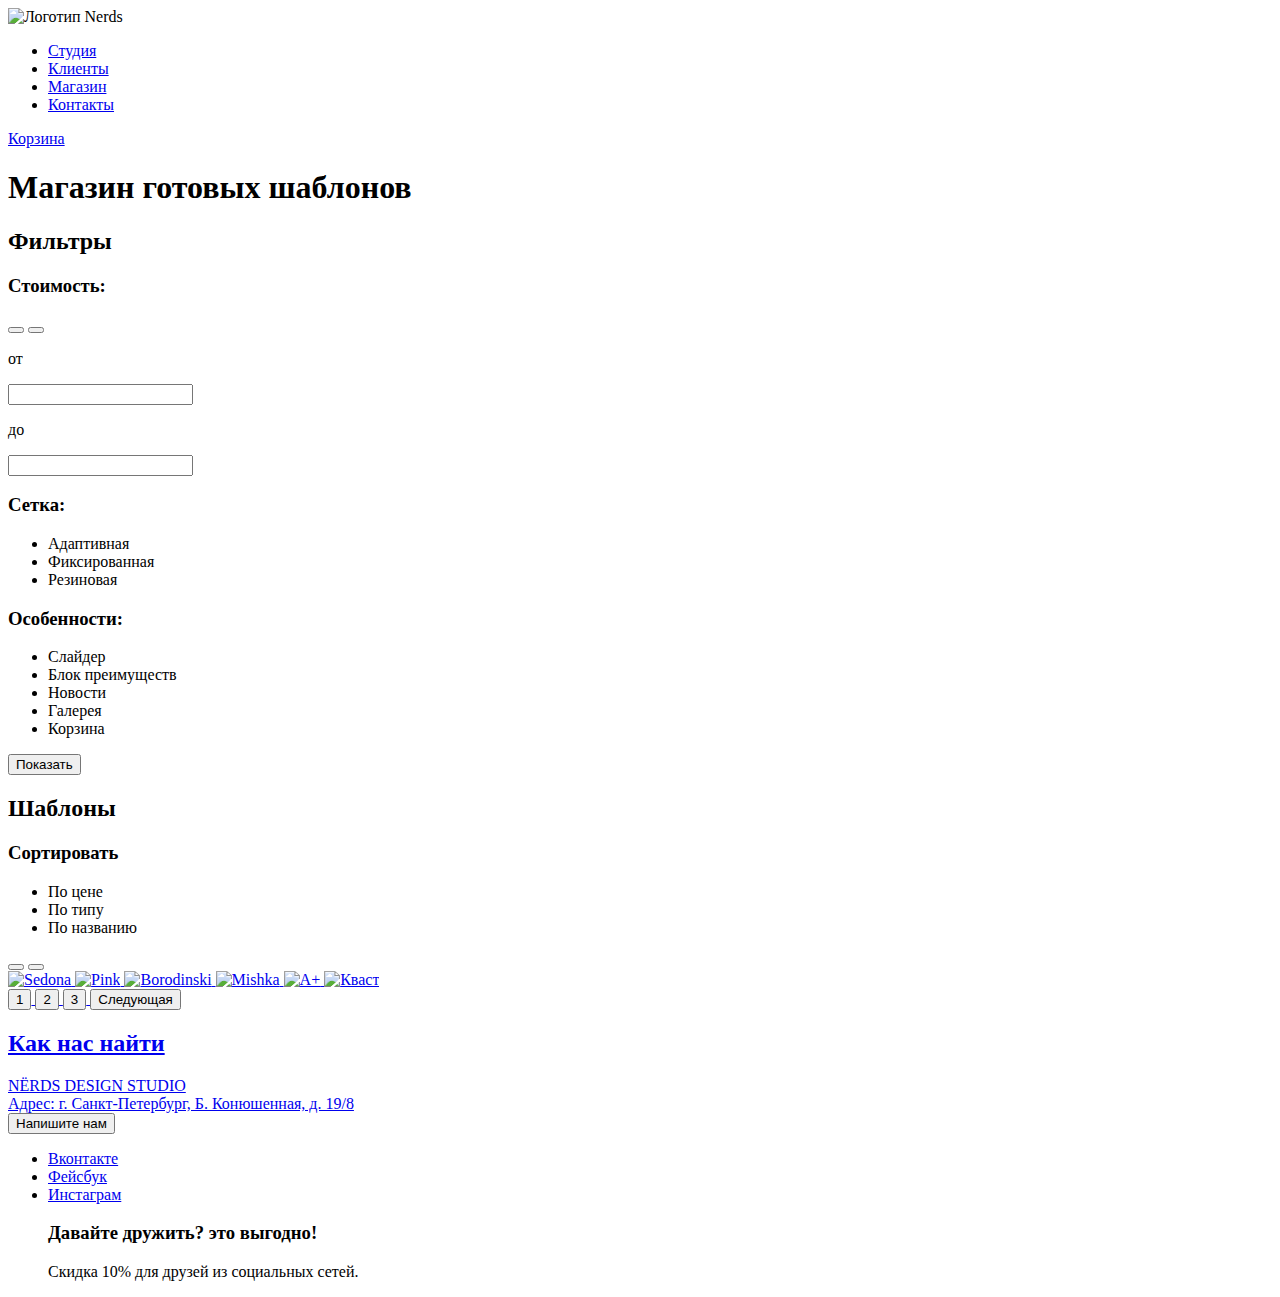
==== Catalog.html @ ce39e958 "Разметка главной страницы" ====
<!DOCTYPE html>
<html lang="ru">
  <head>
    <meta charset="utf-8">
    <title>Nerds</title>
    <link rel="stylesheet" href="style.css">
  </head>
  <body>
      <header>
        <nav>
            <a>
              <img src="img/index-logo.svg" width="" height="" alt="Логотип Nerds">
            </a>
            <ul>
              <li><a href="blank.html">Студия</a></li>
              <li><a href="blank.html">Клиенты</a></li>
              <li><a href="blank.html">Магазин</a></li>
              <li><a href="blank.html">Контакты</a></li>
            </ul>
            <a href="blank.html">Корзина</a>
          </nav>
        </header>
        <main>
            <h1>Магазин готовых шаблонов</h1>
            <div>
            <h2>Фильтры</h2>
            <section>
                <h3>Стоимость:</h3>
                <button type="button"></button>
                <button type="button"></button>
                <p>от</p>
                <input type="number">
                <p>до</p>
                <input type="number">
            </section>
            <section>
                <h3>Сетка:</h3>
                <ul>
                    <li>Адаптивная</li>
                    <li>Фиксированная</li>
                    <li>Резиновая</li>
                </ul>
            </section>
            <section>
                <h3>Особенности:</h3>
                <ul>
                    <li>Слайдер</li>
                    <li>Блок преимуществ</li>
                    <li>Новости</li>
                    <li>Галерея</li>
                    <li>Корзина</li>
                </ul>
                <button type="button">Показать</button>
            </section>
            </div>
            <section>
                <h2>Шаблоны</h2>
                <h3>Сортировать</h3>
                <ul>
                    <li>По цене</li>
                    <li>По типу</li>
                    <li>По названию</li>
                </ul>
                <button type="button"></button>
                <button type="button"></button>
            </section>
            <section>
                <a href="#">
                    <img src="" width="" height="" alt="Sedona">
                </a>
                <a href="#">
                    <img src="" width="" height="" alt="Pink">
                </a>
                <a href="#">
                    <img src="" width="" height="" alt="Borodinski">
                </a>
                <a href="#">
                    <img src="" width="" height="" alt="Mishka">
                </a>
                <a href="#">
                    <img src="" width="" height="" alt="А+">
                </a>
                <a href="#">
                    <img src="" width="" height="" alt="Кваст">
            </section>
            <section>
                <button type="button">1</button>
                <button type="button">2</button>
                <button type="button">3</button>
                <button type="button">Следующая</button>
            </section>
            <footer>
                <section>
                  <h2>Как нас найти</h2>
                  <p>
                    NЁRDS DESIGN STUDIO<br>
                    Адрес: г. Санкт-Петербург, Б. Конюшенная, д. 19/8<br>
                  <button type="button">Напишите нам</button>
                  </p>
                </section>
                <section>
                  <ul>
                    <li>
                      <a href="#">Вконтакте</a>
                    </li>
                    <li>
                      <a href="#">Фейсбук</a>
                    </li>
                    <li>
                      <a href="#">Инстаграм</a>
                    </li>
                    <h3>Давайте дружить? это выгодно!</h3>
                    <p>Скидка 10% для друзей из социальных сетей.</p>
                  </ul>
                </section>
              </footer>
        </main>
    </body>
    </html>
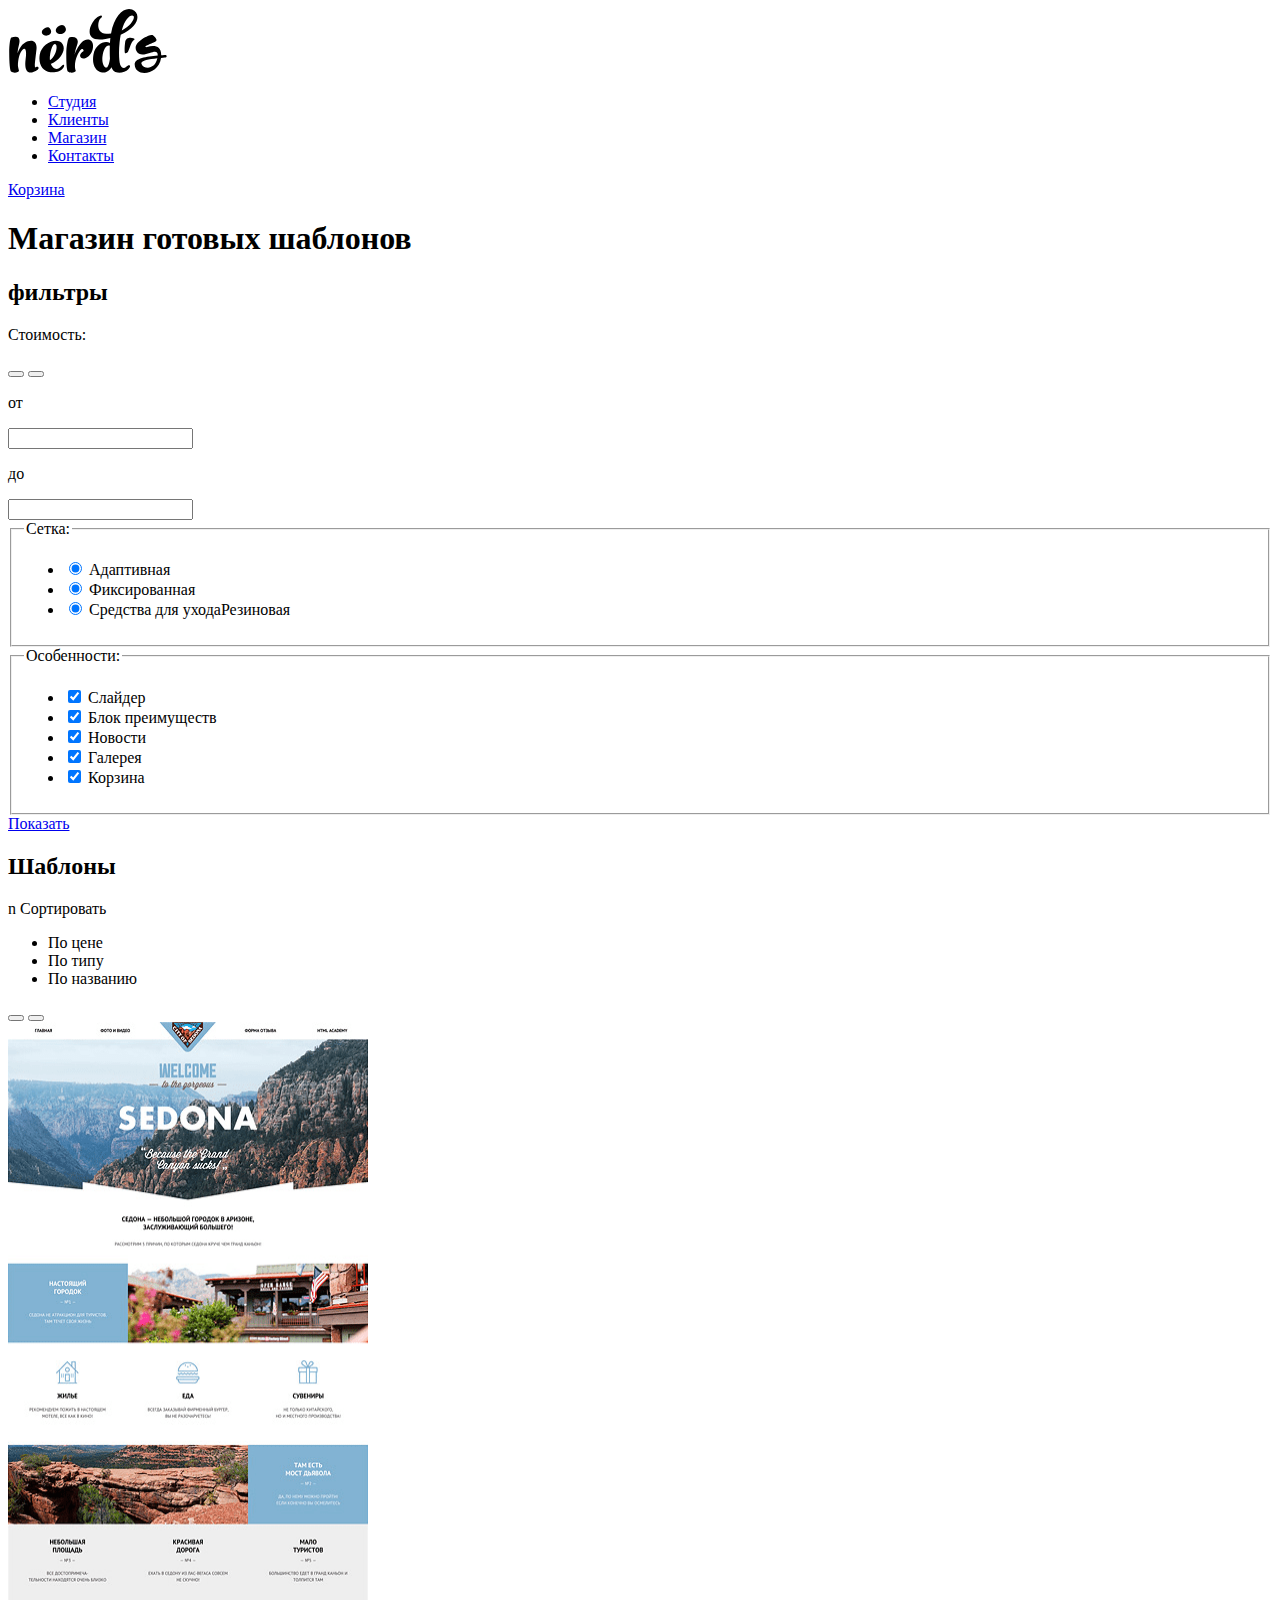
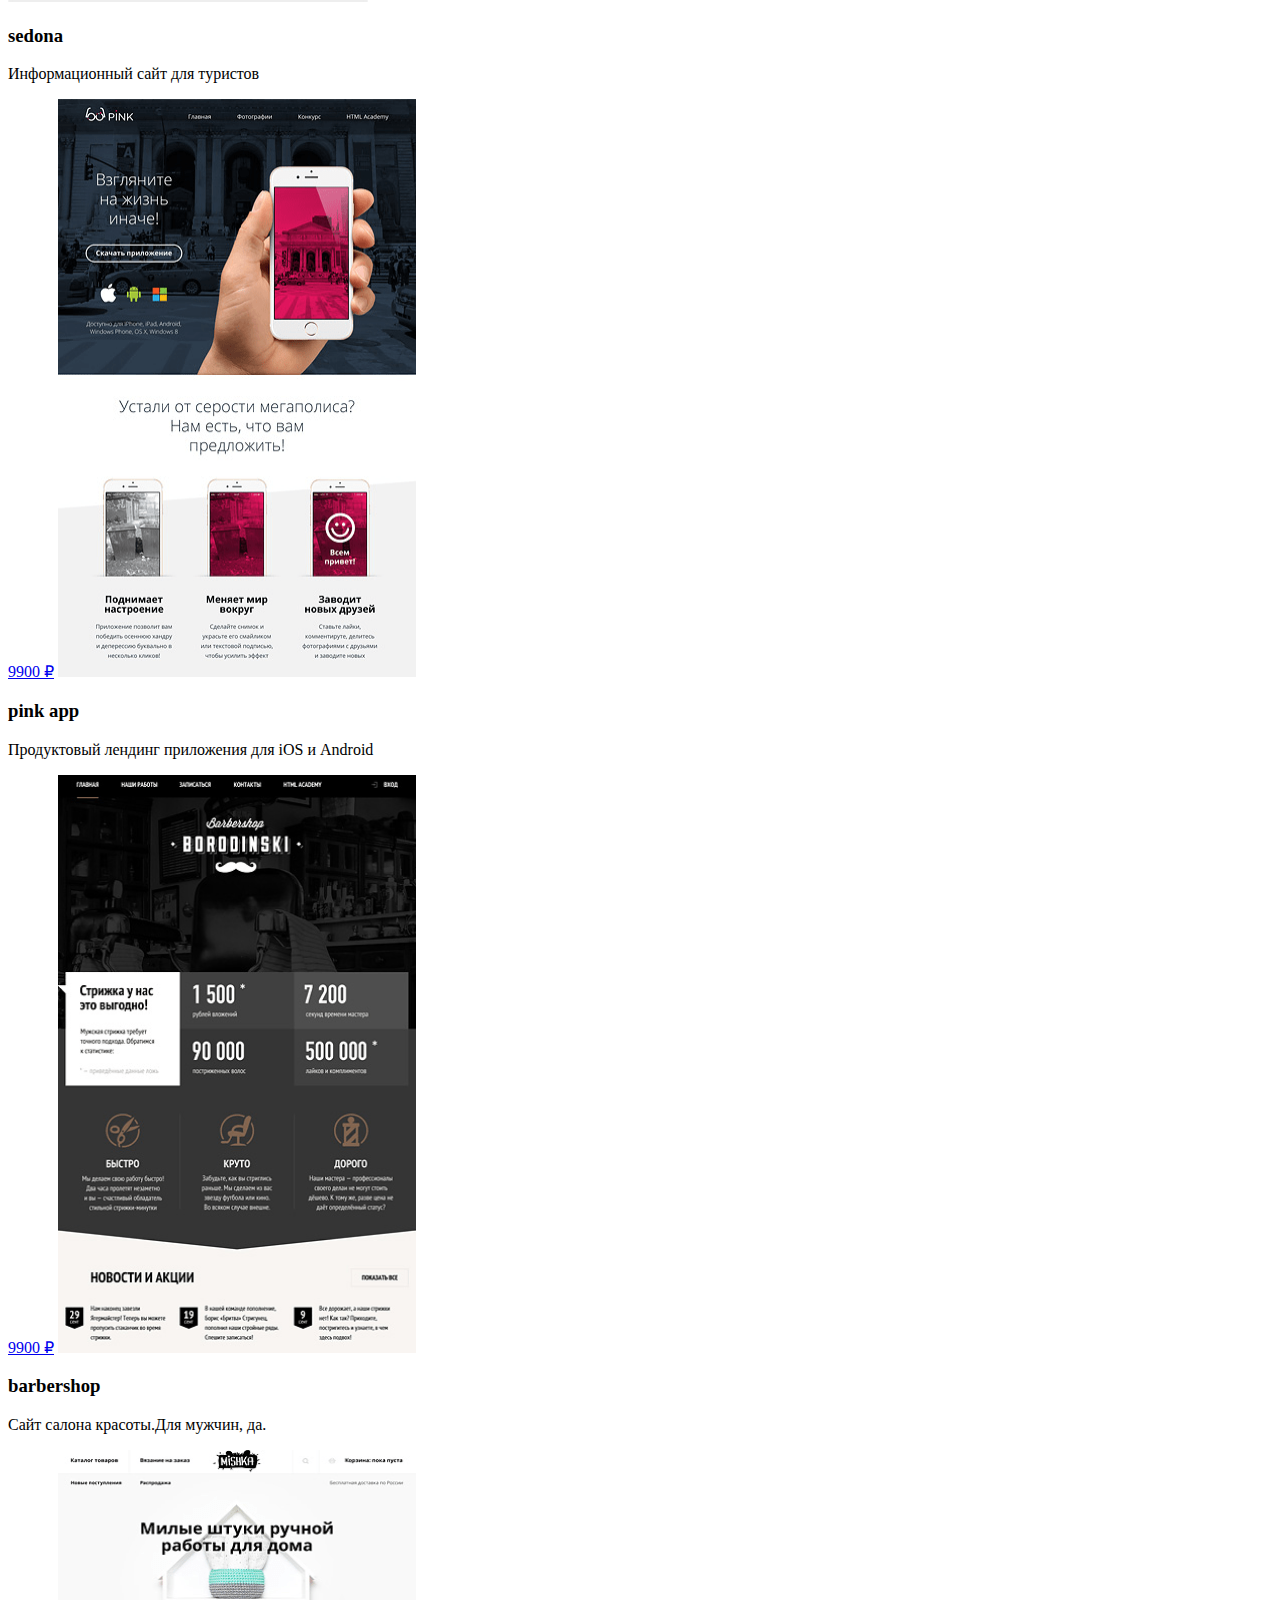
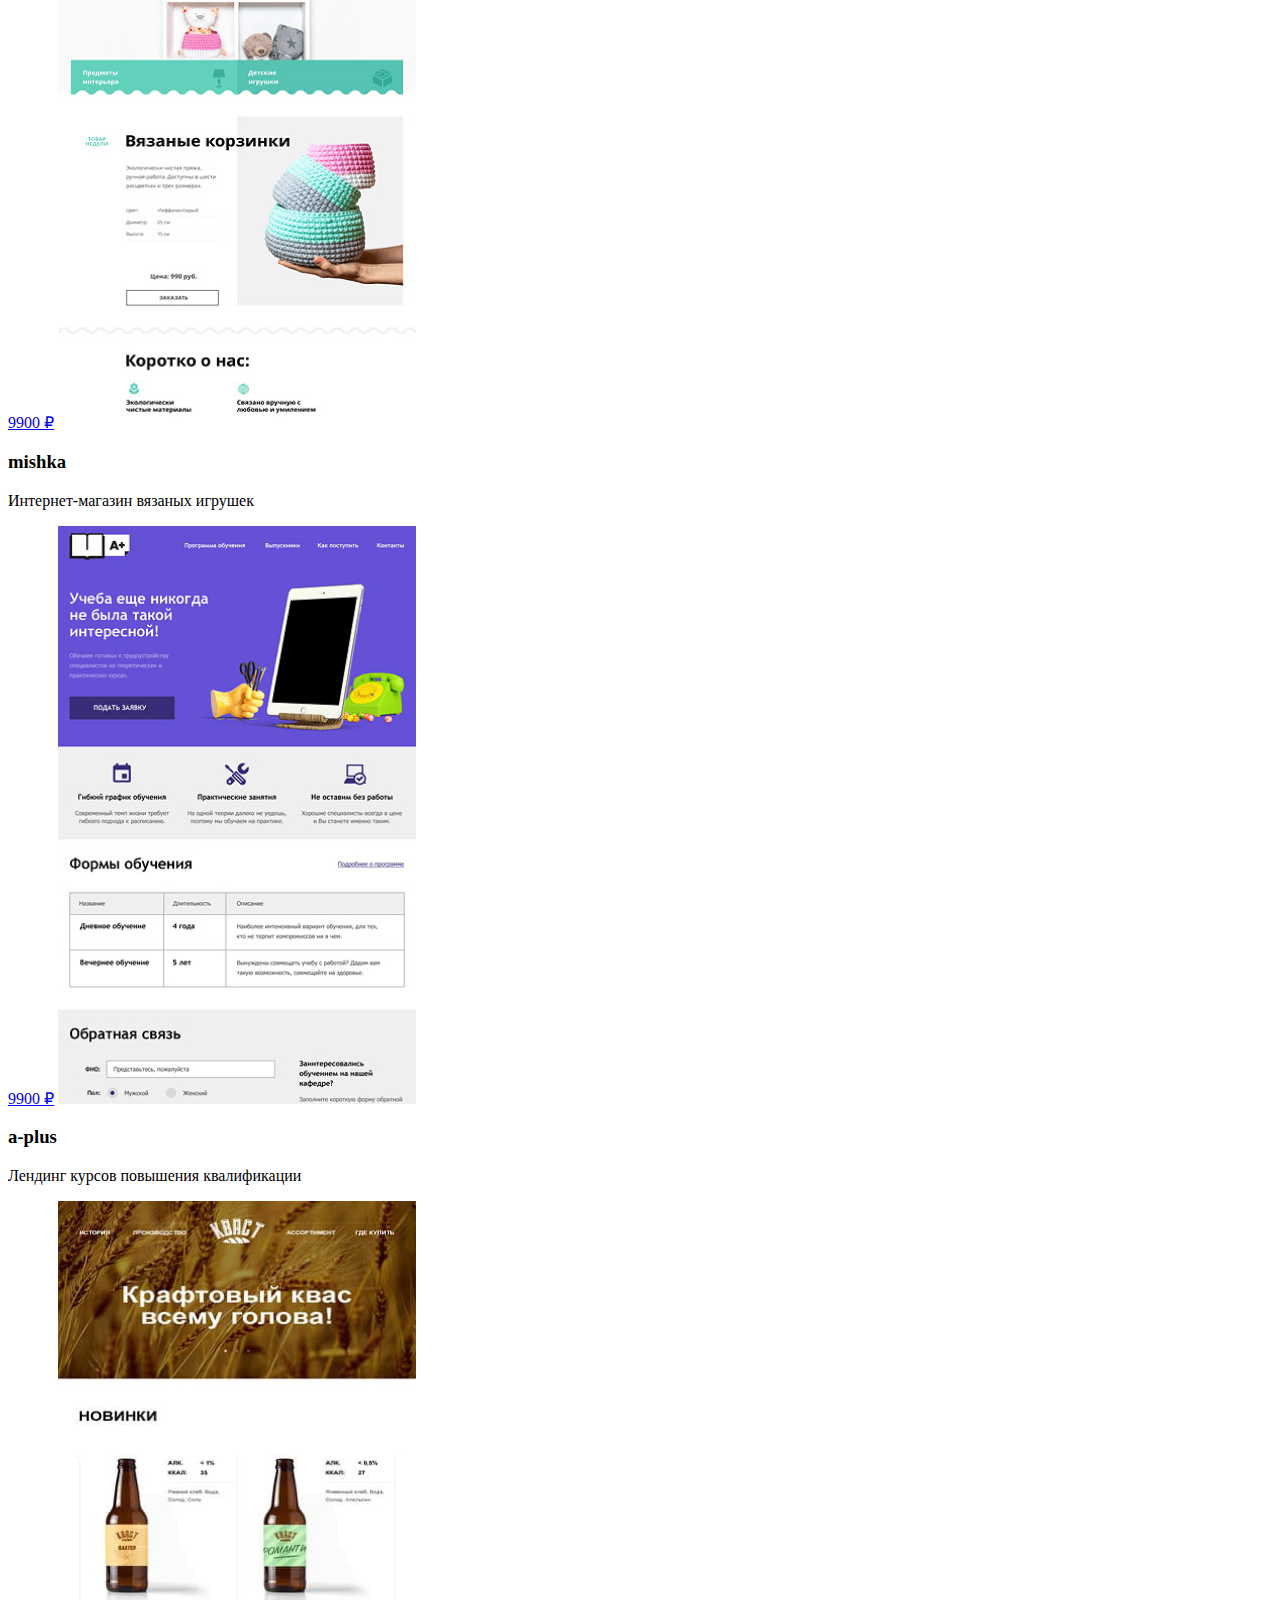
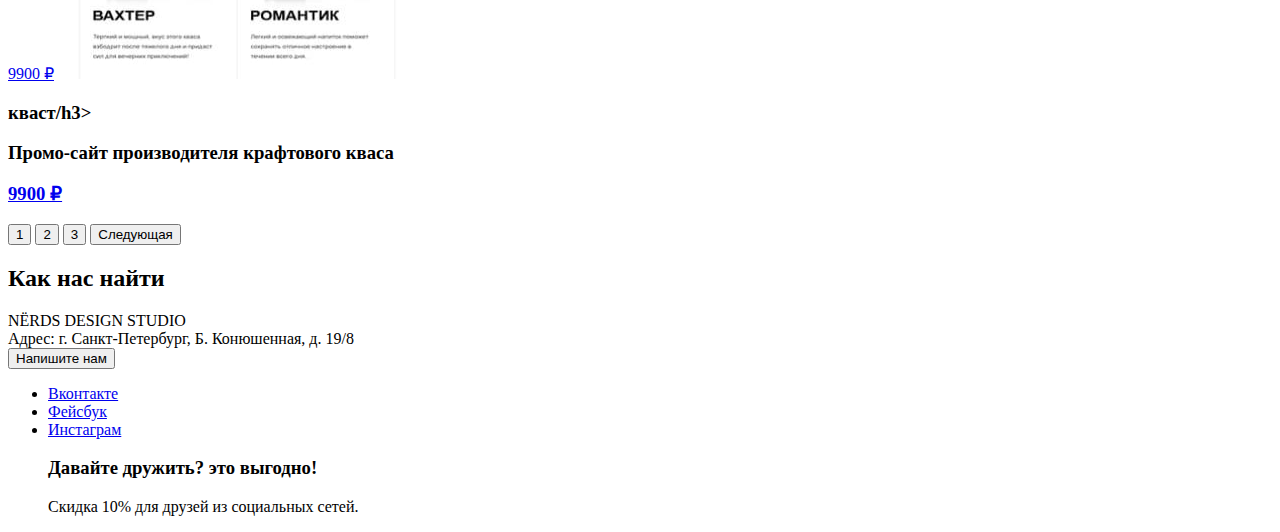
==== commit bfa3aa08: "картинки" ====
--- a/Catalog.html
+++ b/Catalog.html
@@ -5,58 +5,83 @@
     <meta charset="utf-8">
     <title>Nerds</title>
     <link rel="stylesheet" href="style.css">
+    <link rel="index" href="index.html">
   </head>
   <body>
       <header>
         <nav>
             <a>
-              <img src="img/index-logo.svg" width="" height="" alt="Логотип Nerds">
+              <img src="img/nerds-logo.svg" width="160" height="65" alt="Логотип Nerds">
             </a>
             <ul>
-              <li><a href="blank.html">Студия</a></li>
-              <li><a href="blank.html">Клиенты</a></li>
-              <li><a href="blank.html">Магазин</a></li>
-              <li><a href="blank.html">Контакты</a></li>
+              <li><a href="#">Студия</a></li>
+              <li><a href="#">Клиенты</a></li>
+              <li><a href="#">Магазин</a></li>
+              <li><a href="#">Контакты</a></li>
             </ul>
-            <a href="blank.html">Корзина</a>
+            <a href="#">Корзина</a>
           </nav>
         </header>
         <main>
             <h1>Магазин готовых шаблонов</h1>
-            <div>
-            <h2>Фильтры</h2>
             <section>
-                <h3>Стоимость:</h3>
+              <h2>фильтры</h2>
+                <p>Стоимость:</p>
                 <button type="button"></button>
                 <button type="button"></button>
-                <p>от</p>
+                  <p>от</p>
                 <input type="number">
-                <p>до</p>
+                  <p>до</p>
                 <input type="number">
             </section>
             <section>
-                <h3>Сетка:</h3>
+              <form action="https://echo.htmlacademy.ru" method="get">
+                <fieldset>
+                <legend>Сетка:</legend>
                 <ul>
-                    <li>Адаптивная</li>
-                    <li>Фиксированная</li>
-                    <li>Резиновая</li>
+                    <li>
+                      <input type="radio" name="adaptive" value="adaptive" id="adaptive" checked>
+                      <label for="adaptive">Адаптивная</label>
+                    </li>
+                    <li>
+                      <input type="radio" name="fix" value="fix" id="fix" checked>
+                      <label for="fix">Фиксированная</label></li>
+                    <li>
+                      <input type="radio" name="rubber" value="rubber" id="rubber" checked>
+                      <label for="rubber">Средства для ухода</label>Резиновая</li>
                 </ul>
             </section>
             <section>
-                <h3>Особенности:</h3>
-                <ul>
-                    <li>Слайдер</li>
-                    <li>Блок преимуществ</li>
-                    <li>Новости</li>
-                    <li>Галерея</li>
-                    <li>Корзина</li>
-                </ul>
-                <button type="button">Показать</button>
+                <fieldset>
+                  <legend>Особенности:</legend>
+                  <ul>
+                    <li>
+                      <input type="checkbox" name="slider" id="slider" checked>
+                      <label for="slider">Слайдер</label>
+                    </li>
+                    <li>
+                      <input type="checkbox" name="advantages" id="advantages" checked>
+                      <label for="advantages">Блок преимуществ</label>
+                    </li>
+                    <li>
+                      <input type="checkbox" name="news" id="news" checked>
+                      <label for="news">Новости</label>
+                    </li>
+                    <li>
+                      <input type="checkbox" name=gallery" id="gallery" checked>
+                      <label for="gallery">Галерея</label>
+                    </li>
+                    <li>
+                      <input type="checkbox" name="box" id="box" checked>
+                      <label for="box">Корзина</label>
+                    </li>
+                  </ul>
+                  </fieldset>
+                  <a href="#">Показать</a>
             </section>
-            </div>
             <section>
-                <h2>Шаблоны</h2>
-                <h3>Сортировать</h3>
+                <h2>Шаблоны</h2>n
+                <span>Сортировать</span>
                 <ul>
                     <li>По цене</li>
                     <li>По типу</li>
@@ -67,22 +92,41 @@
             </section>
             <section>
                 <a href="#">
-                    <img src="" width="" height="" alt="Sedona">
+                    <img src="img/img-sedona 1.png" width="360" height="580" alt="Sedona">
                 </a>
+                  <h3>sedona</h3>
+                    <p>Информационный сайт для туристов</p>
+                    <a href="#">9900 ₽</a>
                 <a href="#">
-                    <img src="" width="" height="" alt="Pink">
+                    <img src="img/img-pink 1.png" width="358" height="578" alt="Pink">
                 </a>
+                  <h3>pink app</h3>
+                    <p>Продуктовый лендинг приложения для iOS и Android</p>
+                    <a href="#">9900 ₽</a>
                 <a href="#">
-                    <img src="" width="" height="" alt="Borodinski">
+                    <img src="img/img-barbershop 1.png" width="358" height="578" alt="Borodinski">
                 </a>
+                  <h3>barbershop</h3>
+                  <p>Сайт салона красоты.Для мужчин, да.</p>
+                  <a href="#">9900 ₽</a>
                 <a href="#">
-                    <img src="" width="" height="" alt="Mishka">
+                    <img src="img/img-mishka 1.png" width="358" height="578" alt="Mishka">
                 </a>
+                  <h3>mishka</h3>
+                  <p>Интернет-магазин вязаных игрушек</p>
+                  <a href="#">9900 ₽</a>
                 <a href="#">
-                    <img src="" width="" height="" alt="А+">
+                    <img src="img/img-aplus 1.png" width="358" height="578" alt="А+">
                 </a>
+                  <h3>a-plus</h3>
+                  <p>Лендинг курсов повышения квалификации</p>
+                  <a href="#">9900 ₽</a>
                 <a href="#">
-                    <img src="" width="" height="" alt="Кваст">
+                  <img src="img/img-kvast 1.jpg" width="358" height="478" alt="Кваст">
+                  </a>
+                    <h3>кваст/h3>
+                    <p>Промо-сайт производителя крафтового кваса</p>
+                    <a href="#">9900 ₽</a>
             </section>
             <section>
                 <button type="button">1</button>
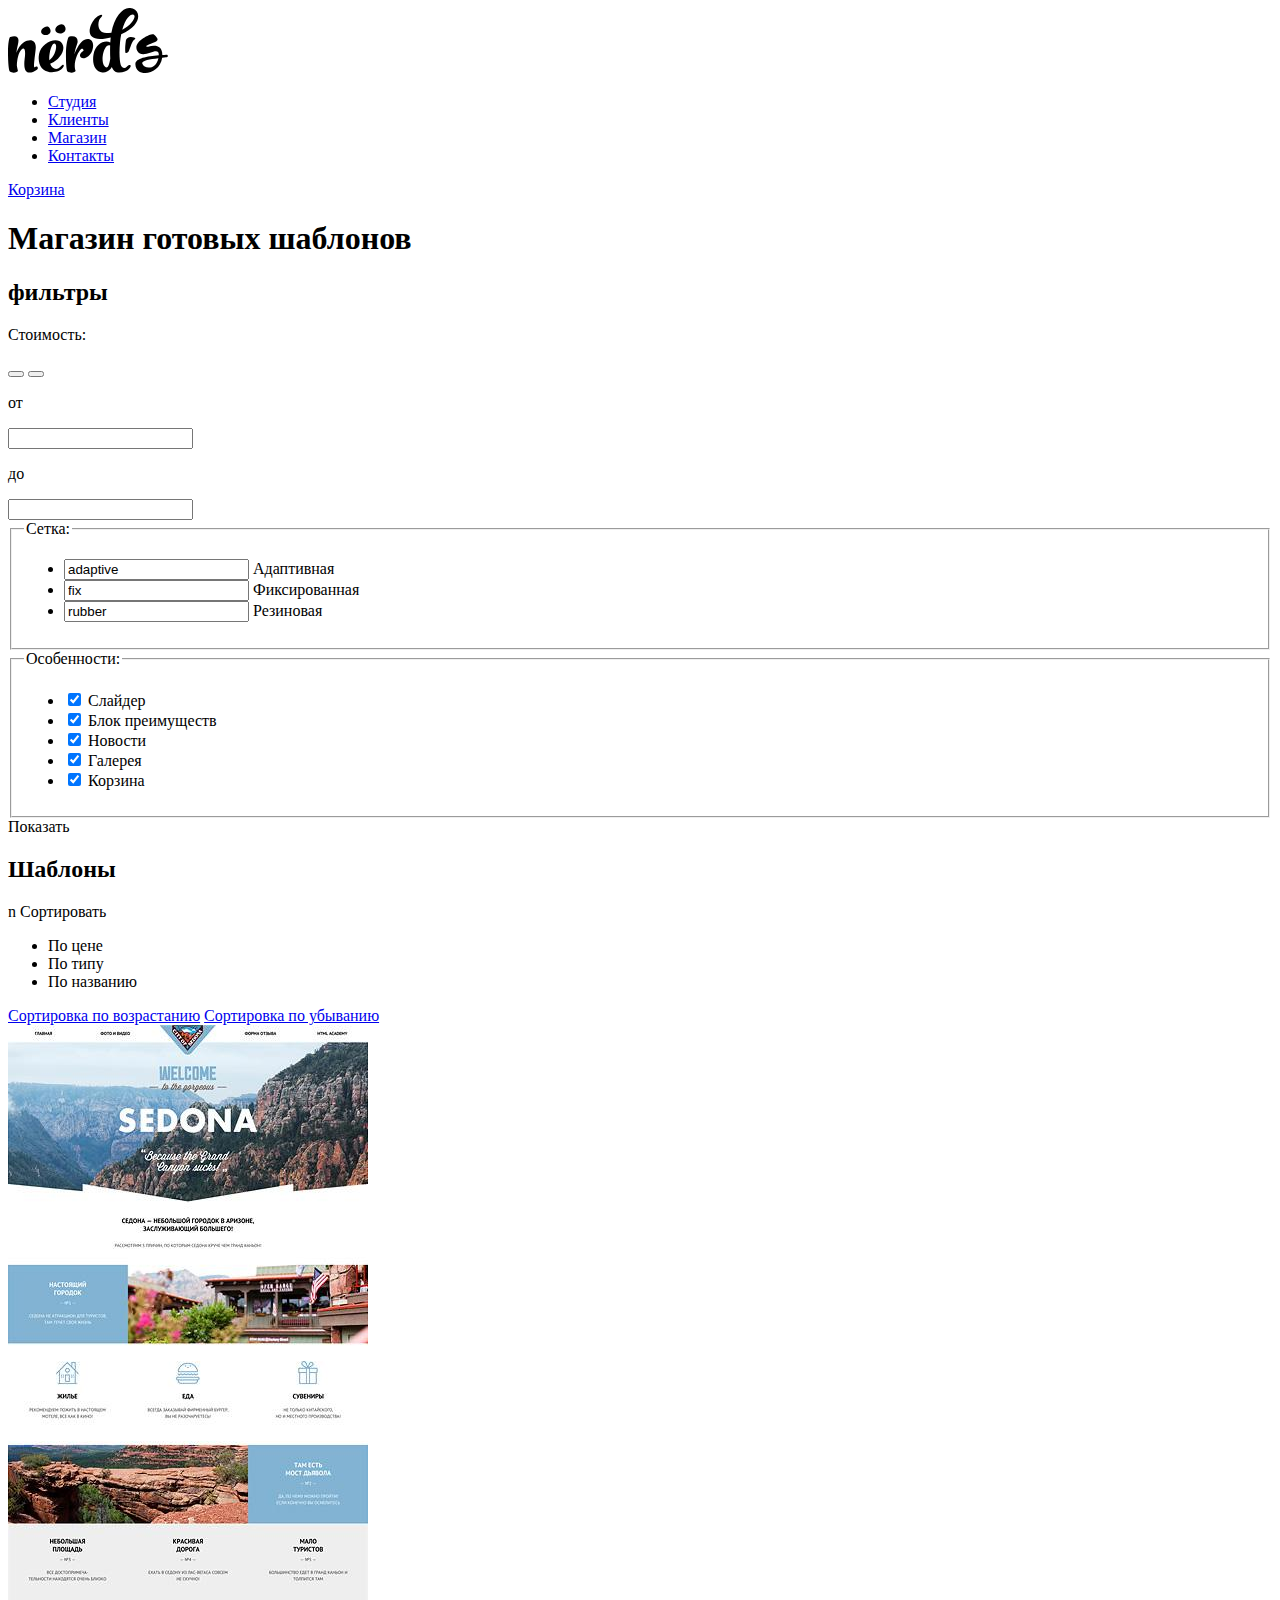
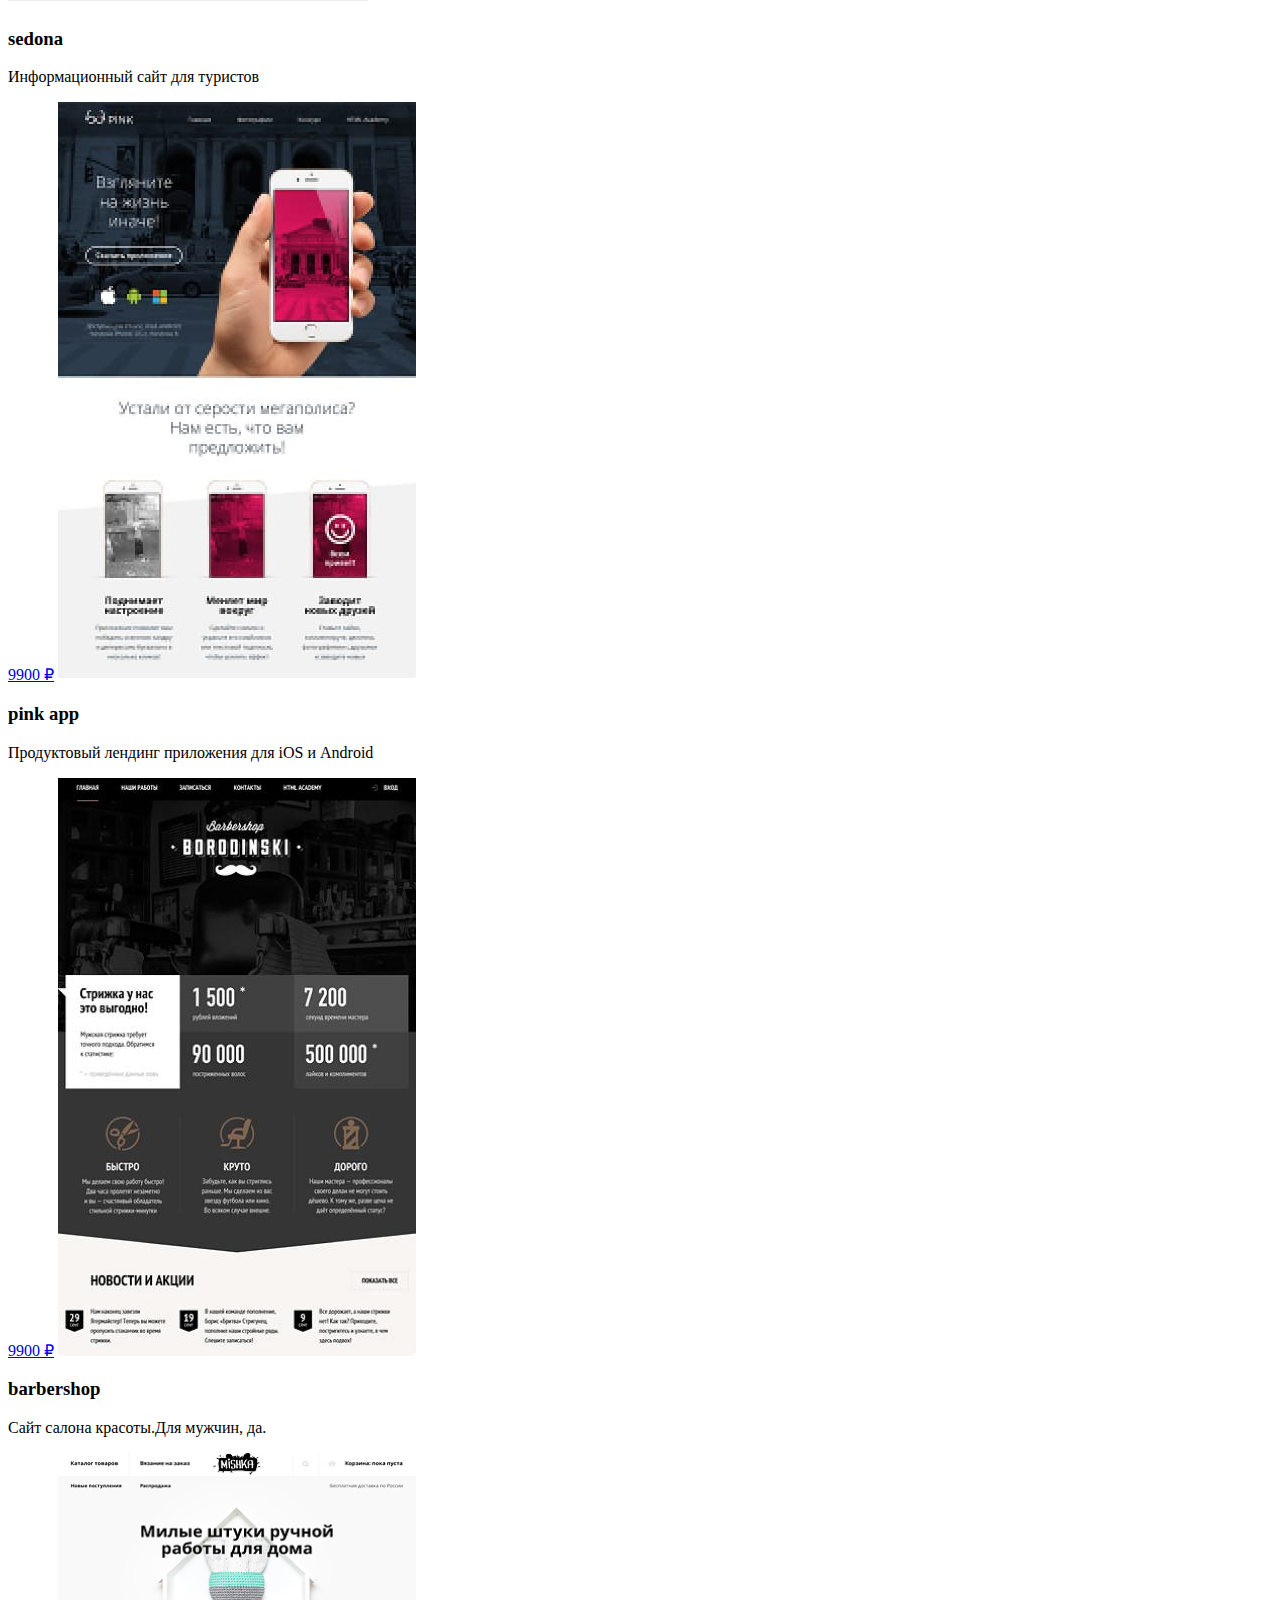
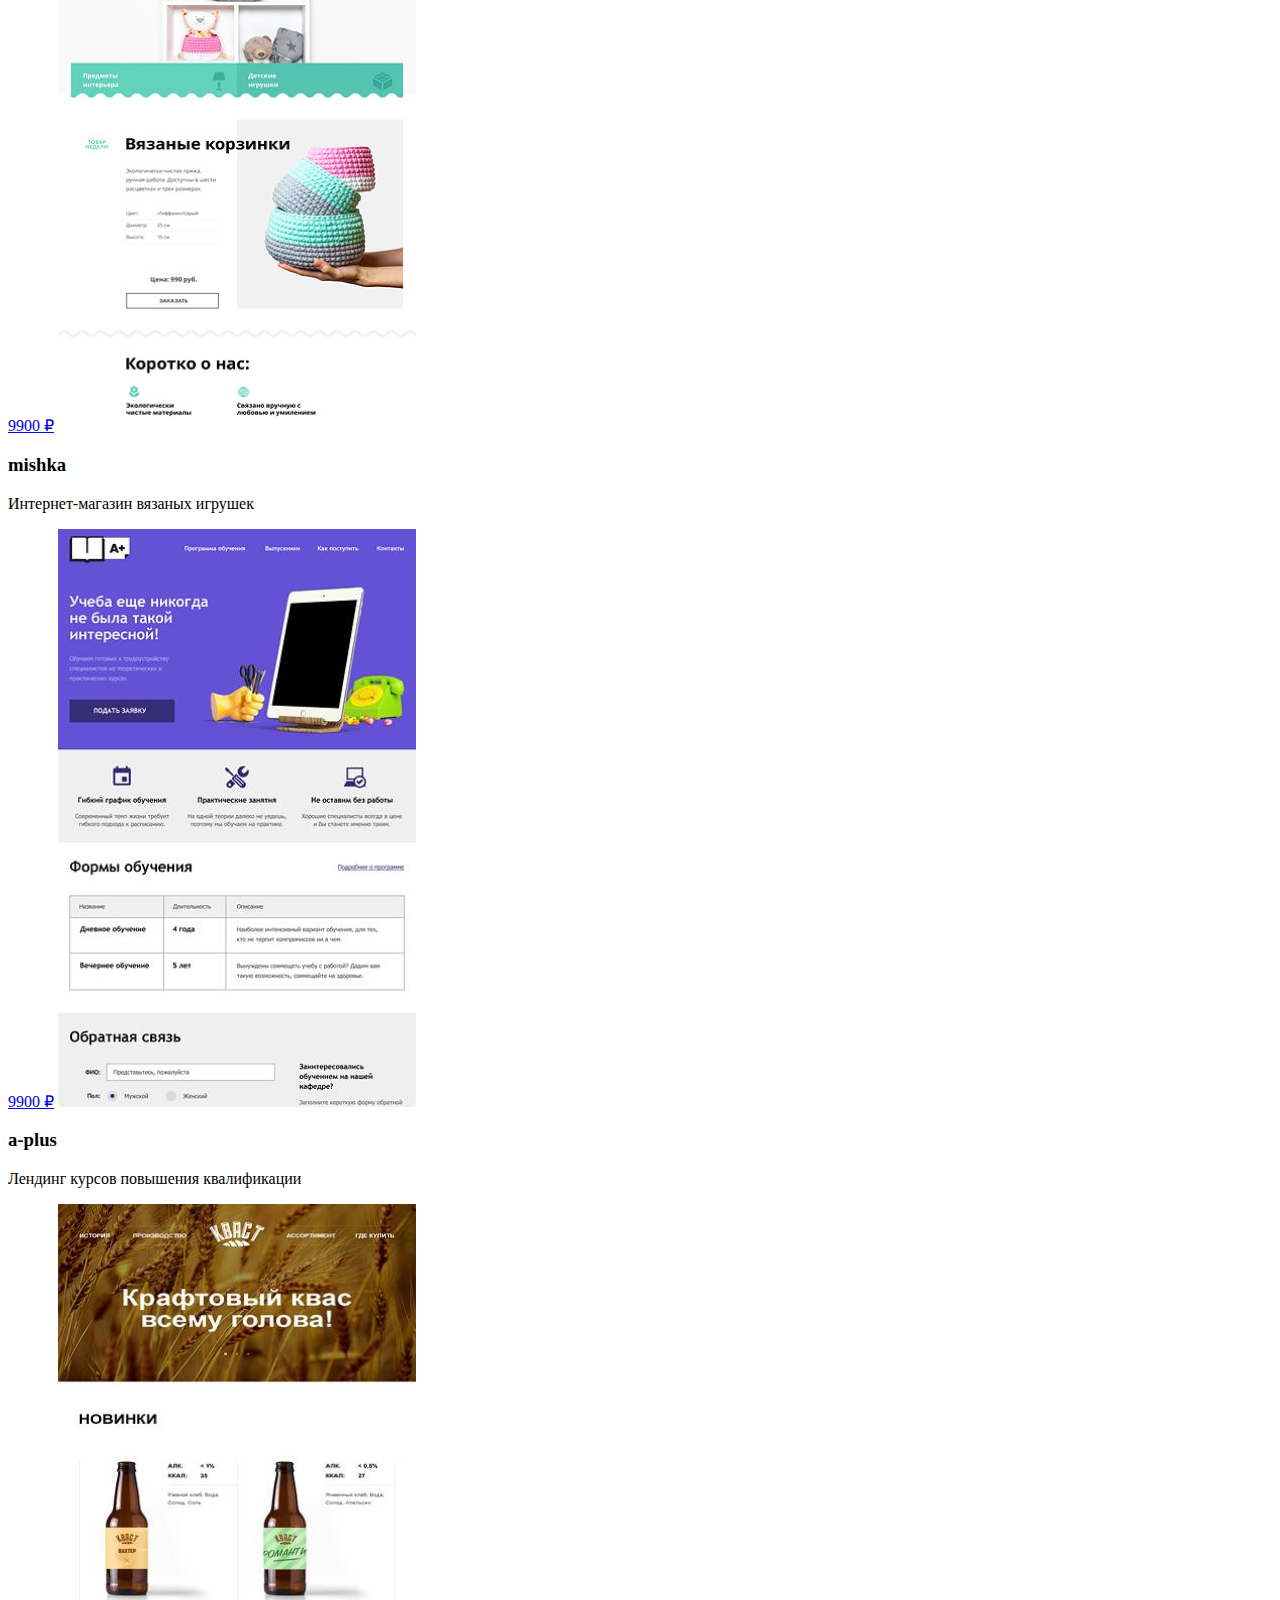
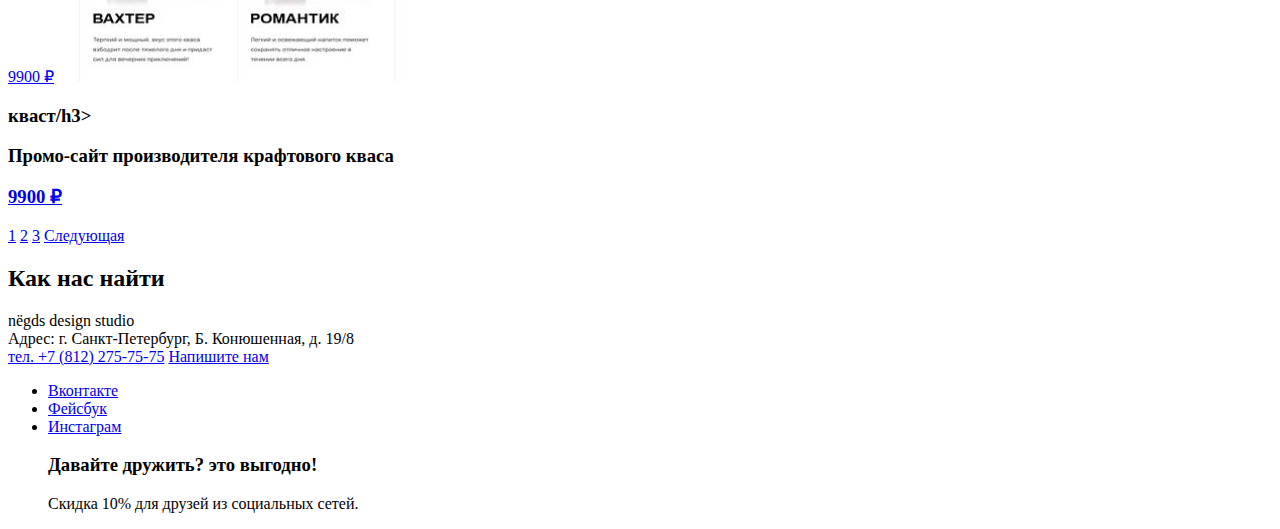
==== commit 5bf2a617: "Исправила ошибки" ====
--- a/Catalog.html
+++ b/Catalog.html
@@ -6,6 +6,7 @@
     <title>Nerds</title>
     <link rel="stylesheet" href="style.css">
     <link rel="index" href="index.html">
+    <link href="normalize.css" rel="stylesheet">
   </head>
   <body>
       <header>
@@ -40,15 +41,15 @@
                 <legend>Сетка:</legend>
                 <ul>
                     <li>
-                      <input type="radio" name="adaptive" value="adaptive" id="adaptive" checked>
+                      <input type="grid" name="adaptive" value="adaptive" id="adaptive" checked>
                       <label for="adaptive">Адаптивная</label>
                     </li>
                     <li>
-                      <input type="radio" name="fix" value="fix" id="fix" checked>
+                      <input type="grid name="fix" value="fix" id="fix" checked>
                       <label for="fix">Фиксированная</label></li>
                     <li>
-                      <input type="radio" name="rubber" value="rubber" id="rubber" checked>
-                      <label for="rubber">Средства для ухода</label>Резиновая</li>
+                      <input type="grid" name="rubber" value="rubber" id="rubber" checked>
+                      <label for="rubber">Резиновая</label></li>
                 </ul>
             </section>
             <section>
@@ -68,7 +69,7 @@
                       <label for="news">Новости</label>
                     </li>
                     <li>
-                      <input type="checkbox" name=gallery" id="gallery" checked>
+                      <input type="checkbox" name="gallery" id="gallery" checked>
                       <label for="gallery">Галерея</label>
                     </li>
                     <li>
@@ -77,7 +78,7 @@
                     </li>
                   </ul>
                   </fieldset>
-                  <a href="#">Показать</a>
+                  <buttun type="buttun">Показать</buttun>
             </section>
             <section>
                 <h2>Шаблоны</h2>n
@@ -87,60 +88,61 @@
                     <li>По типу</li>
                     <li>По названию</li>
                 </ul>
-                <button type="button"></button>
-                <button type="button"></button>
+                <a href="#">Сортировка по возрастанию</a>
+                <a href="#">Сортировка по убыванию</a>
             </section>
             <section>
                 <a href="#">
-                    <img src="img/img-sedona 1.png" width="360" height="580" alt="Sedona">
+                    <img src="img/sedona.jpg" width="360" height="580" alt="Sedona">
                 </a>
                   <h3>sedona</h3>
                     <p>Информационный сайт для туристов</p>
                     <a href="#">9900 ₽</a>
                 <a href="#">
-                    <img src="img/img-pink 1.png" width="358" height="578" alt="Pink">
+                    <img src="img/pink.jpg" width="358" height="578" alt="Pink">
                 </a>
                   <h3>pink app</h3>
                     <p>Продуктовый лендинг приложения для iOS и Android</p>
                     <a href="#">9900 ₽</a>
                 <a href="#">
-                    <img src="img/img-barbershop 1.png" width="358" height="578" alt="Borodinski">
+                    <img src="img/borodinski.jpg" width="358" height="578" alt="Borodinski">
                 </a>
                   <h3>barbershop</h3>
                   <p>Сайт салона красоты.Для мужчин, да.</p>
                   <a href="#">9900 ₽</a>
                 <a href="#">
-                    <img src="img/img-mishka 1.png" width="358" height="578" alt="Mishka">
+                    <img src="img/mishka.jpg" width="358" height="578" alt="Mishka">
                 </a>
                   <h3>mishka</h3>
                   <p>Интернет-магазин вязаных игрушек</p>
                   <a href="#">9900 ₽</a>
                 <a href="#">
-                    <img src="img/img-aplus 1.png" width="358" height="578" alt="А+">
+                    <img src="img/aplust.jpg" width="358" height="578" alt="А+">
                 </a>
                   <h3>a-plus</h3>
                   <p>Лендинг курсов повышения квалификации</p>
                   <a href="#">9900 ₽</a>
                 <a href="#">
-                  <img src="img/img-kvast 1.jpg" width="358" height="478" alt="Кваст">
+                  <img src="img/kvast.jpg" width="358" height="478" alt="Кваст">
                   </a>
                     <h3>кваст/h3>
                     <p>Промо-сайт производителя крафтового кваса</p>
                     <a href="#">9900 ₽</a>
             </section>
             <section>
-                <button type="button">1</button>
-                <button type="button">2</button>
-                <button type="button">3</button>
-                <button type="button">Следующая</button>
+                <a href="#">1</a>
+                <a href="#">2</a>
+                <a href="#">3</a>
+                <a href="#">Следующая</a>
             </section>
             <footer>
                 <section>
                   <h2>Как нас найти</h2>
                   <p>
-                    NЁRDS DESIGN STUDIO<br>
+                    nёgds design studio<br>
                     Адрес: г. Санкт-Петербург, Б. Конюшенная, д. 19/8<br>
-                  <button type="button">Напишите нам</button>
+                    <a href="tel:+18506484200">тел. +7 (812) 275-75-75</a>
+                  <a href="#">Напишите нам</a>
                   </p>
                 </section>
                 <section>
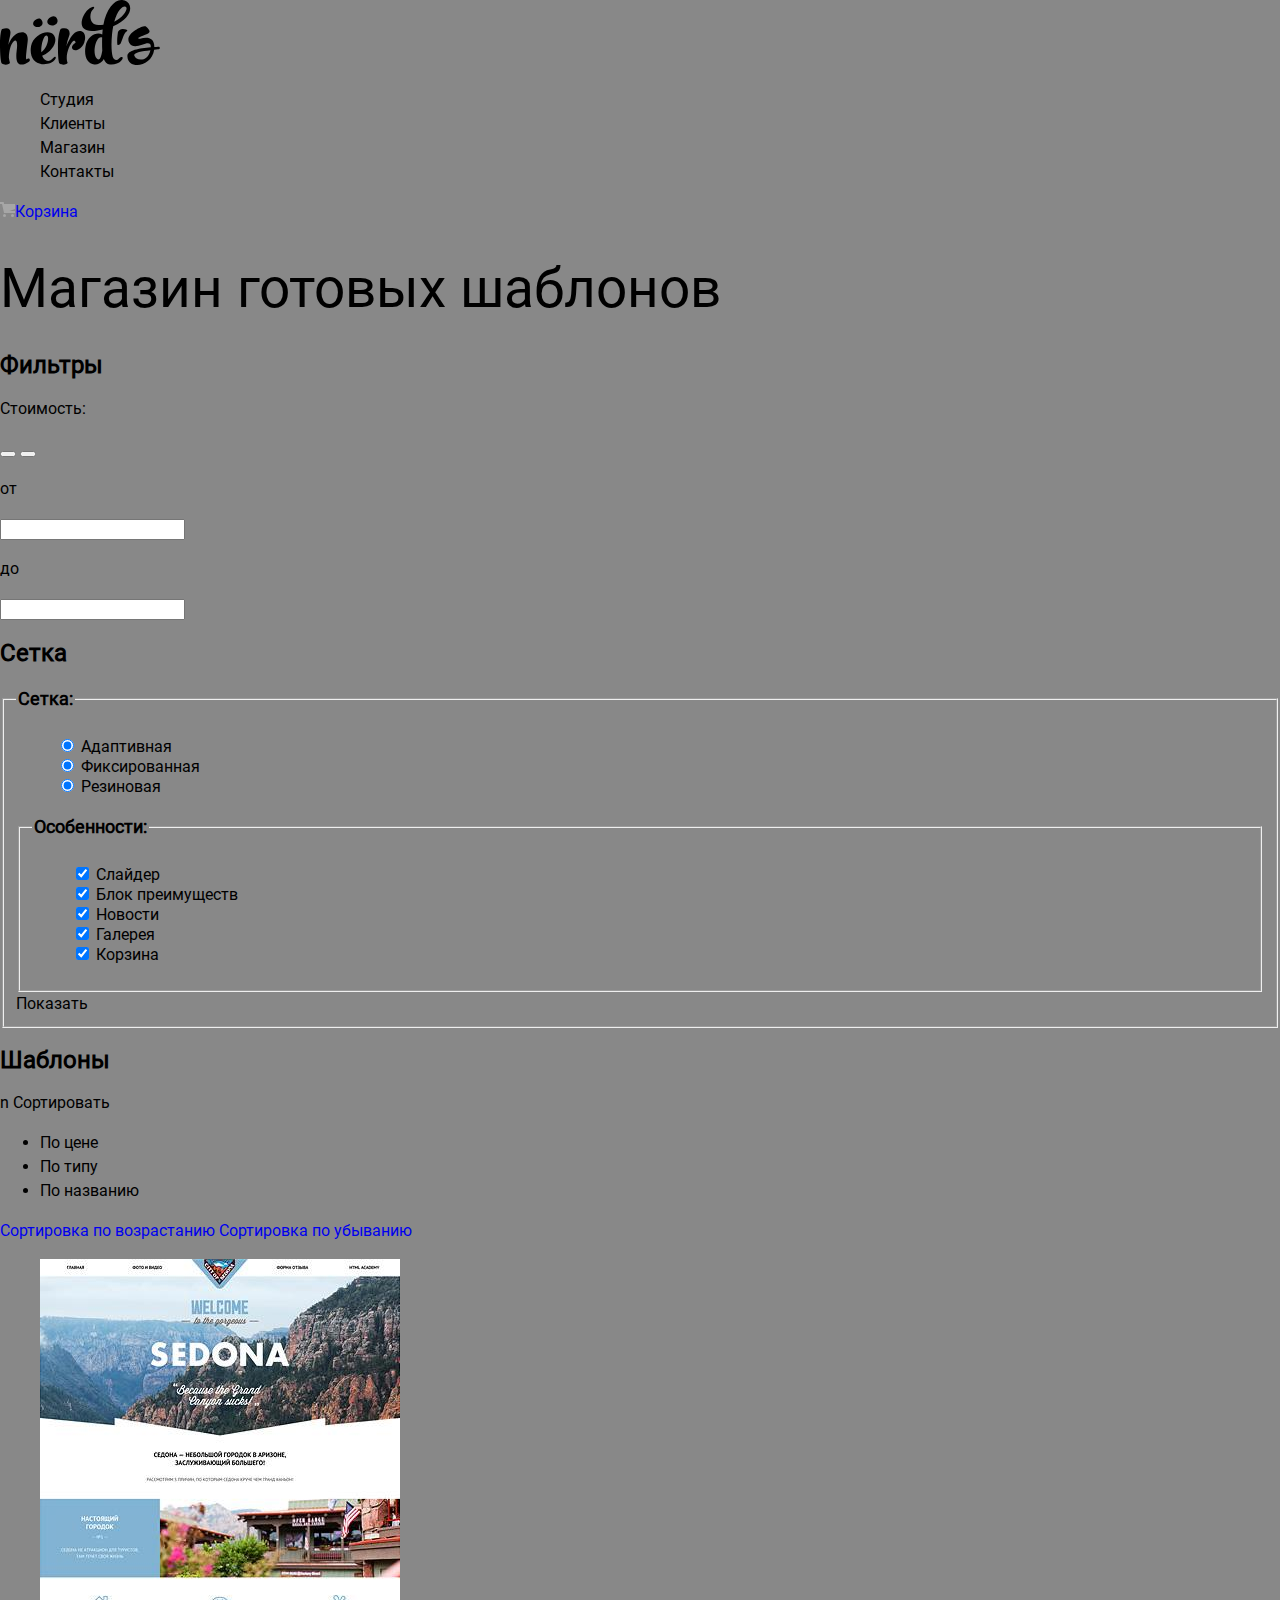
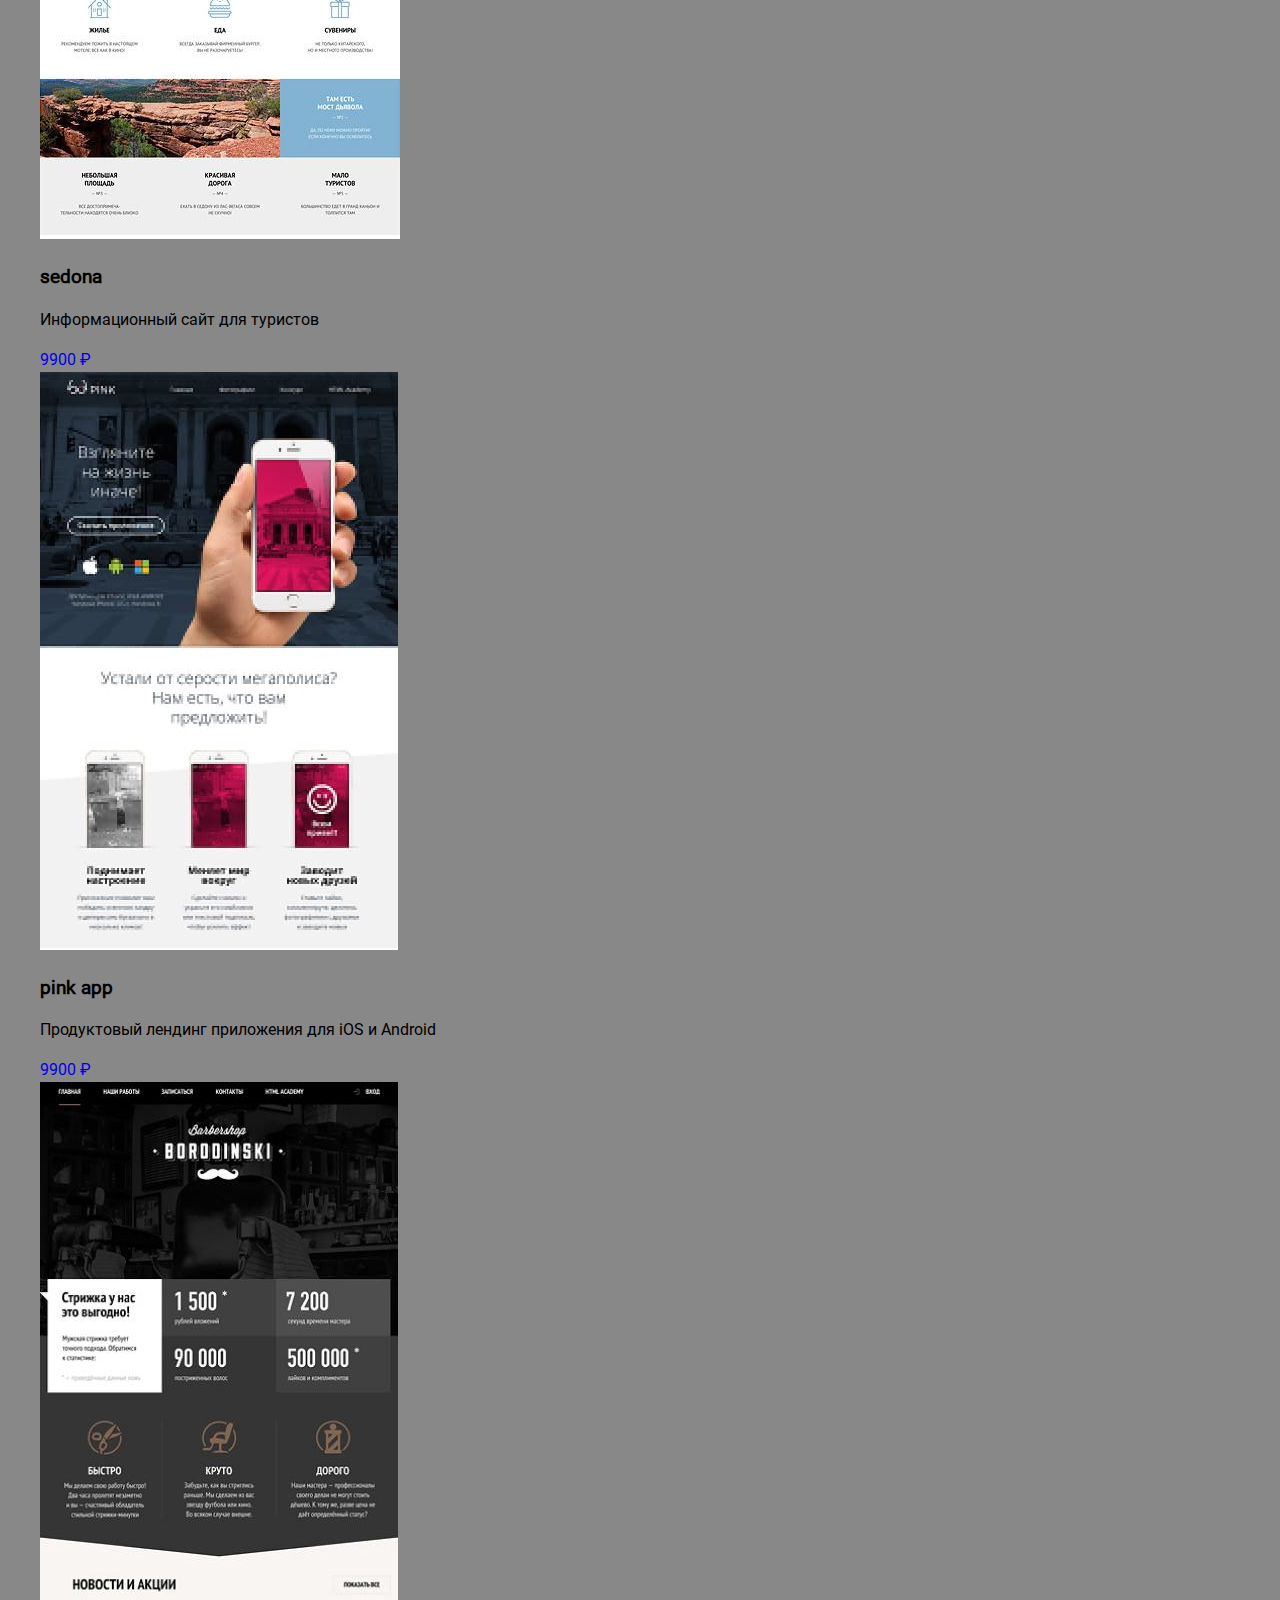
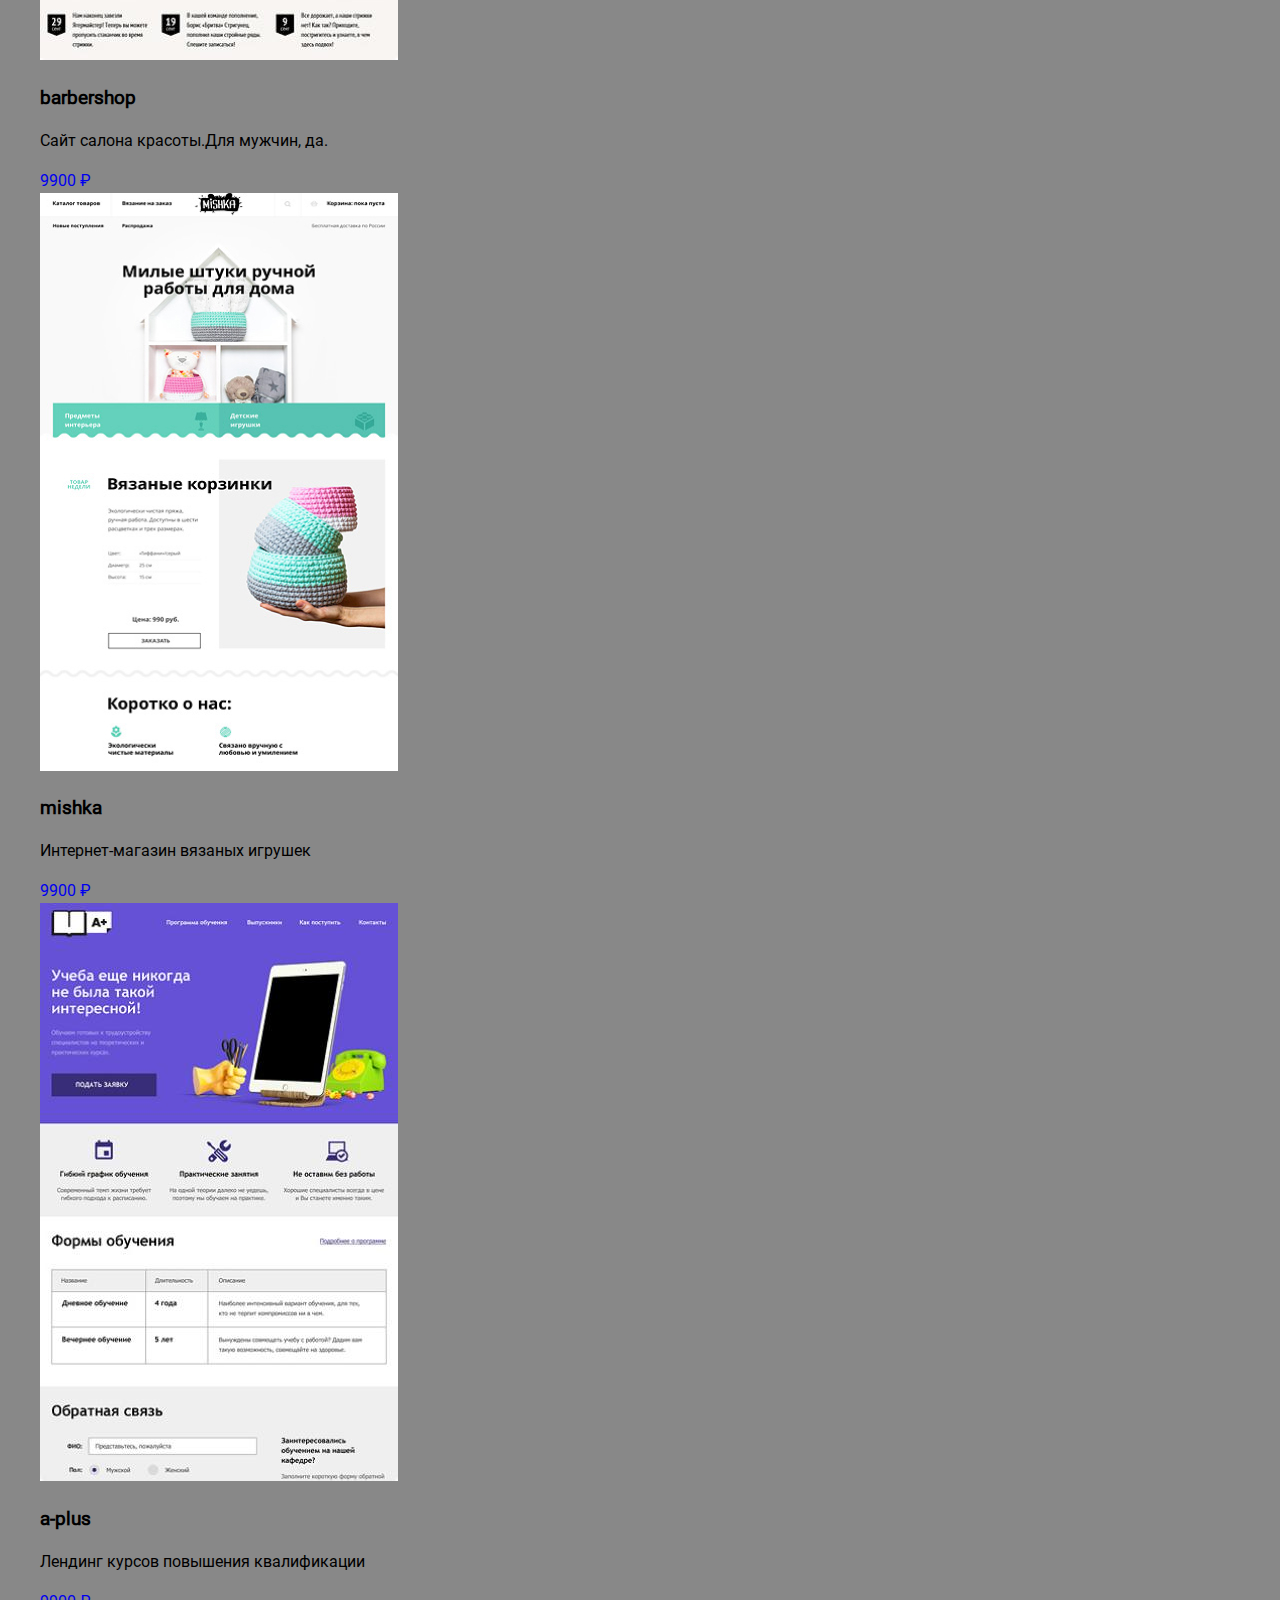
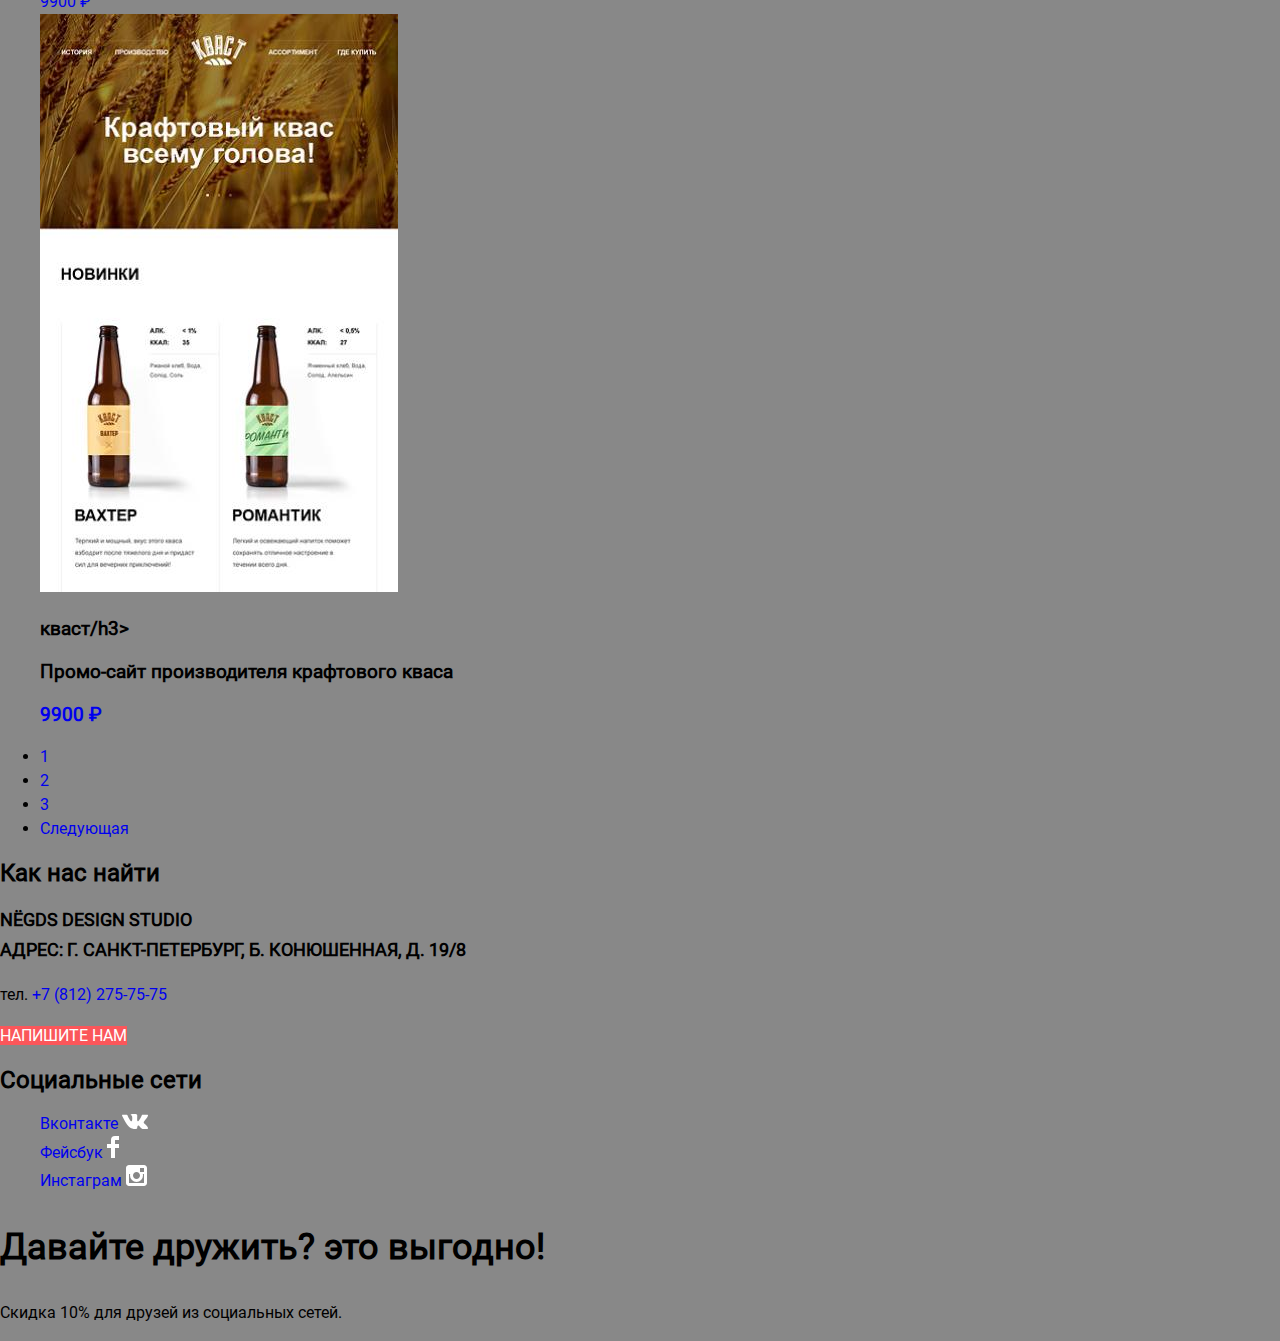
==== commit 3c10c0be: "Исправила ошибки и начала делать стилизацию каталога" ====
--- a/Catalog.html
+++ b/Catalog.html
@@ -3,164 +3,193 @@
 <html lang="ru">
   <head>
     <meta charset="utf-8">
-    <title>Nerds</title>
+    <title>nerds</title>
     <link rel="stylesheet" href="style.css">
     <link rel="index" href="index.html">
     <link href="normalize.css" rel="stylesheet">
+    <link rel="stylesheet" href="fonts/Roboto.woff2" as="font" crossorigin="anonymous">
+    <link href="normalize.css" rel="stylesheet">
+    <link href="css/style.css" rel="stylesheet">
   </head>
   <body>
-      <header>
-        <nav>
-            <a>
-              <img src="img/nerds-logo.svg" width="160" height="65" alt="Логотип Nerds">
-            </a>
-            <ul>
+      <header class="catalog-header">
+        <nav class="catalog-navigation">
+           <a class="header-logo" href="index.html">
+           <img src="img/nerds-logo.svg" width="160" height="65" alt="Логотип Nerds">
+           </a>
+           <ul class="site-navigation">
               <li><a href="#">Студия</a></li>
               <li><a href="#">Клиенты</a></li>
               <li><a href="#">Магазин</a></li>
               <li><a href="#">Контакты</a></li>
             </ul>
-            <a href="#">Корзина</a>
+            <a href="#" class="basket-link">
+              <svg xmlns="http://www.w3.org/2000/svg" width="15" height="15" viewBox="0 0 15 15"><circle fill="#a6a6a6" cx="4.5" cy="13.5" r="1.5"/><circle fill="#a6a6a6" cx="12.5" cy="13.5" r="1.5"/><path fill="#a6a6a6" d="M15 2H4.07l-.422-2H0v2h2.031l1.985 9H15V9H9.441L15 6.951z"/>
+              </svg>Корзина
+            </a>
           </nav>
         </header>
-        <main>
-            <h1>Магазин готовых шаблонов</h1>
-            <section>
-              <h2>фильтры</h2>
-                <p>Стоимость:</p>
-                <button type="button"></button>
-                <button type="button"></button>
-                  <p>от</p>
-                <input type="number">
-                  <p>до</p>
-                <input type="number">
-            </section>
-            <section>
-              <form action="https://echo.htmlacademy.ru" method="get">
-                <fieldset>
-                <legend>Сетка:</legend>
-                <ul>
-                    <li>
-                      <input type="grid" name="adaptive" value="adaptive" id="adaptive" checked>
-                      <label for="adaptive">Адаптивная</label>
-                    </li>
-                    <li>
-                      <input type="grid name="fix" value="fix" id="fix" checked>
-                      <label for="fix">Фиксированная</label></li>
-                    <li>
-                      <input type="grid" name="rubber" value="rubber" id="rubber" checked>
-                      <label for="rubber">Резиновая</label></li>
+        <main class="catalog container">
+            <h1 class="catalog-title">Магазин готовых шаблонов</h1>
+            <section class="catalog-filter">
+               <form class="filter" method="get" action="https://echo.htmlacademy.ru">
+               <h2 class="visually-hidden">Фильтры</h2>
+               <p class="filter-item">Стоимость:</p>
+               <button type="button"></button>
+               <button type="button"></button>
+               <p>от</p>
+               <input type="number">
+               <p>до</p>
+               <input type="number">
+               <form action="https://echo.htmlacademy.ru" method="get">
+                <h2 class="visually-hidden">Сетка</h2>
+                <fieldset class="filter-fieldset">
+                <legend class="filter-item">Сетка:</legend>
+                <ul class="filter-grid">
+                     <li class="filter-option filter-radio">
+                     <input class="visually-hidden filter-input-radio filter-input" type="radio" name="adaptive" value="adaptive" id="adaptive" checked>
+                     <label for="adaptive">Адаптивная</label>
+                     </li>
+                     <li class="filter-option filter-radio">
+                     <input class="visually-hidden filter-input-radio filter-input" type="radio" type="grid" name= "fix" value="fix" id="fix" checked>
+                     <label for="fix">Фиксированная</label></li>
+                     <li class="filter-option filter-radio">
+                     <input class="visually-hidden filter-input-radio filter-input" type="radio" type="grid" name="rubber" value="rubber" id="rubber" checked>
+                     <label for="rubber">Резиновая</label></li>
                 </ul>
-            </section>
-            <section>
-                <fieldset>
-                  <legend>Особенности:</legend>
+                <fieldset class="filter-fieldset">
+                  <legend class="filter-item">Особенности:</legend>
                   <ul>
-                    <li>
-                      <input type="checkbox" name="slider" id="slider" checked>
-                      <label for="slider">Слайдер</label>
-                    </li>
-                    <li>
-                      <input type="checkbox" name="advantages" id="advantages" checked>
-                      <label for="advantages">Блок преимуществ</label>
-                    </li>
-                    <li>
-                      <input type="checkbox" name="news" id="news" checked>
-                      <label for="news">Новости</label>
-                    </li>
-                    <li>
-                      <input type="checkbox" name="gallery" id="gallery" checked>
-                      <label for="gallery">Галерея</label>
-                    </li>
-                    <li>
-                      <input type="checkbox" name="box" id="box" checked>
-                      <label for="box">Корзина</label>
+                     <li class="filter-option filter-radio">
+                     <input class="visually-hidden filter-input-checkbox filter-input" type="checkbox" name="slider" id="slider" checked>
+                     <label for="slider">Слайдер</label>
+                     </li>
+                     <li class="filter-option filter-radio">
+                     <input class="visually-hidden filter-input-checkbox filter-input" type="checkbox" name="advantages" id="advantages" checked>
+                     <label for="advantages">Блок преимуществ</label>
+                     </li>
+                     <li class="filter-option filter-radio">
+                     <input class="visually-hidden filter-input-checkbox filter-input" type="checkbox" name="news" id="news" checked>
+                     <label for="news">Новости</label>
+                     </li>
+                     <li class="filter-option filter-radio">
+                     <input class="visually-hidden filter-input-checkbox filter-input" type="checkbox" name="gallery" id="gallery" checked>
+                     <label for="gallery">Галерея</label>
+                     </li>
+                     <li class="filter-option filter-radio">
+                     <input class="visually-hidden filter-input-checkbox filter-input" type="checkbox" name="box" id="box" checked>
+                     <label for="box">Корзина</label>
                     </li>
                   </ul>
                   </fieldset>
-                  <buttun type="buttun">Показать</buttun>
+                  <buttun type="button botton-show">Показать</buttun>
+             </section>
+             <section>
+               <h2 class="visually-hidden">Шаблоны</h2>n
+               <span class="sort">Сортировать</span>
+               <ul>
+                 <li class="sort-item">По цене</li>
+                 <li class="sort-item">По типу</li>
+                 <li class="sort-item">По названию</li>
+                </ul>
+                <a href="#" class="button botton-up">Сортировка по возрастанию</a>
+                <a href="#" class="botton botton-down">Сортировка по убыванию</a>
+             </section>
+             <section>
+              <ul class="catalog-list">
+                <li>
+                   <a href="#">
+                   <img class="catalog-item-image" src="img/sedona.jpg" width="360" height="580" alt="Sedona">
+                   </a>
+                   <h3 class="catalog-category-title">sedona</h3>
+                   <p class="catalog-category-title">Информационный сайт для туристов</p>
+                   <a href="#" class="botton botton-price">9900 ₽</a>
+                </li>
+                <li>
+                   <a href="#">
+                   <img class="catalog-item-image" src="img/pink.jpg" width="358" height="578" alt="Pink">
+                   </a>
+                   <h3 class="catalog-category-title">pink app</h3>
+                   <p class="catalog-category-title">Продуктовый лендинг приложения для iOS и Android</p>
+                   <a href="#" class="botton botton-price">9900 ₽</a>
+                </li>
+                <li>
+                   <a href="#">
+                   <img class="catalog-item-image" src="img/borodinski.jpg" width="358" height="578" alt="Borodinski">
+                   </a>
+                   <h3 class="catalog-category-title">barbershop</h3>
+                   <p class="catalog-category-title">Сайт салона красоты.Для мужчин, да.</p>
+                   <a href="#" class="botton botton-price">9900 ₽</a>
+                </li>
+                <li>
+                   <a href="#">
+                   <img class="catalog-item-image" src="img/mishka.jpg" width="358" height="578" alt="Mishka">
+                   </a>
+                   <h3 class="catalog-category-title">mishka</h3>
+                   <p class="catalog-category-title">Интернет-магазин вязаных игрушек</p>
+                   <a href="#" class="botton botton-price">9900 ₽</a>
+                </li>
+                <li>
+                   <a href="#">
+                   <img class="catalog-item-image" src="img/aplust.jpg" width="358" height="578" alt="А+">
+                   </a>
+                   <h3 class="catalog-category-title">a-plus</h3>
+                   <p class="catalog-category-title">Лендинг курсов повышения квалификации</p>
+                   <a href="#" class="botton botton-price">9900 ₽
+                   </a>
+                <li>
+                   <a href="#">
+                   <img class="catalog-item-image" src="img/kvast.jpg" width="358" height="478" alt="Кваст">
+                   </a>
+                   <h3 class="catalog-category">кваст/h3>
+                   <p class="catalog-category-title">Промо-сайт производителя крафтового кваса</p>
+                   <a href="#" class="botton botton-price">9900 ₽</a>
+               </li>
             </section>
-            <section>
-                <h2>Шаблоны</h2>n
-                <span>Сортировать</span>
-                <ul>
-                    <li>По цене</li>
-                    <li>По типу</li>
-                    <li>По названию</li>
-                </ul>
-                <a href="#">Сортировка по возрастанию</a>
-                <a href="#">Сортировка по убыванию</a>
+            <section class="pagination">
+              <ul class="pagination-list">
+                 <li class="pagination-item"><a href="#">1</a></li>
+                 <li class="pagination-item"><a href="#">2</a></li>
+                 <li class="pagination-item"><a href="#">3</a></li>
+                 <li class="pagination-item"><a href="#">Следующая</a></li>
+              </ul>
             </section>
-            <section>
-                <a href="#">
-                    <img src="img/sedona.jpg" width="360" height="580" alt="Sedona">
-                </a>
-                  <h3>sedona</h3>
-                    <p>Информационный сайт для туристов</p>
-                    <a href="#">9900 ₽</a>
-                <a href="#">
-                    <img src="img/pink.jpg" width="358" height="578" alt="Pink">
-                </a>
-                  <h3>pink app</h3>
-                    <p>Продуктовый лендинг приложения для iOS и Android</p>
-                    <a href="#">9900 ₽</a>
-                <a href="#">
-                    <img src="img/borodinski.jpg" width="358" height="578" alt="Borodinski">
-                </a>
-                  <h3>barbershop</h3>
-                  <p>Сайт салона красоты.Для мужчин, да.</p>
-                  <a href="#">9900 ₽</a>
-                <a href="#">
-                    <img src="img/mishka.jpg" width="358" height="578" alt="Mishka">
-                </a>
-                  <h3>mishka</h3>
-                  <p>Интернет-магазин вязаных игрушек</p>
-                  <a href="#">9900 ₽</a>
-                <a href="#">
-                    <img src="img/aplust.jpg" width="358" height="578" alt="А+">
-                </a>
-                  <h3>a-plus</h3>
-                  <p>Лендинг курсов повышения квалификации</p>
-                  <a href="#">9900 ₽</a>
-                <a href="#">
-                  <img src="img/kvast.jpg" width="358" height="478" alt="Кваст">
+            <footer class="footer">
+            <section class="contacts">
+               <h2 class="visually-hidden">Как нас найти</h2>
+               <p class="text-logo">
+                nёgds design studio<br>
+                Адрес: г. Санкт-Петербург, Б. Конюшенная, д. 19/8<br>
+                <p>тел. <a href="tel:+18506484200">+7 (812) 275-75-75</a></p>
+                <a href="#" class="button button-type">Напишите нам</a>
+                </p>
+             </section>
+             <section class="footer-social">
+              <h2 class="visually-hidden">Социальные сети</h2>
+              <ul class="footer-social">
+                <li class="button social-button">
+                   <a href="#">
+                   <span class="visually-hidden">Вконтакте</span>
+                   <svg xmlns="http://www.w3.org/2000/svg" width="26" height="15" viewBox="0 0 26 15"><path fill="#FFF" d="M16.138 11.51c.956-.309 2.18 2.04 3.483 2.939.978.681 1.727.534 1.727.534l3.473-.05s1.815-.112.957-1.554c-.071-.12-.503-1.069-2.585-3.022-2.177-2.043-1.882-1.712.739-5.244 1.597-2.153 2.236-3.468 2.036-4.028-.192-.539-1.365-.399-1.365-.399L20.69.713c-.381.001-.704.119-.851.515-.003.004-.621 1.666-1.445 3.079-1.741 2.989-2.436 3.148-2.724 2.961-.661-.433-.494-1.737-.494-2.664 0-2.897.432-4.105-.846-4.417-.427-.104-.739-.172-1.828-.182-1.392-.021-2.574 0-3.244.329-.445.223-.786.712-.579.74.26.035.843.16 1.155.586.401.552.389 1.789.389 1.789s.229 3.411-.54 3.834c-.528.29-1.25-.302-2.803-3.016-.793-1.388-1.392-2.922-1.392-2.922s-.116-.285-.326-.441c-.25-.185-.6-.244-.6-.244L.848.684S.29.7.085.946c-.182.218-.015.668-.015.668s2.909 6.881 6.203 10.347c3.02 3.182 6.452 2.971 6.452 2.971h1.555s.469-.054.709-.312c.224-.24.214-.691.214-.691s-.031-2.109.935-2.419z"/></svg>
                   </a>
-                    <h3>кваст/h3>
-                    <p>Промо-сайт производителя крафтового кваса</p>
-                    <a href="#">9900 ₽</a>
-            </section>
-            <section>
-                <a href="#">1</a>
-                <a href="#">2</a>
-                <a href="#">3</a>
-                <a href="#">Следующая</a>
-            </section>
-            <footer>
-                <section>
-                  <h2>Как нас найти</h2>
-                  <p>
-                    nёgds design studio<br>
-                    Адрес: г. Санкт-Петербург, Б. Конюшенная, д. 19/8<br>
-                    <a href="tel:+18506484200">тел. +7 (812) 275-75-75</a>
-                  <a href="#">Напишите нам</a>
-                  </p>
-                </section>
-                <section>
-                  <ul>
-                    <li>
-                      <a href="#">Вконтакте</a>
-                    </li>
-                    <li>
-                      <a href="#">Фейсбук</a>
-                    </li>
-                    <li>
-                      <a href="#">Инстаграм</a>
-                    </li>
-                    <h3>Давайте дружить? это выгодно!</h3>
-                    <p>Скидка 10% для друзей из социальных сетей.</p>
-                  </ul>
-                </section>
-              </footer>
+                </li>
+                <li class="button social-button">
+                   <a href="#">
+                   <span class="visually-hidden">Фейсбук</span>
+                   <svg xmlns="http://www.w3.org/2000/svg" width="12" height="22" viewBox="0 0 12 22"><path fill="#FFF" d="M12 4V0H8a4 4 0 0 0-4 4v4H0v4h4v10h4V12h4V8H8V4h4z"/></svg>
+                   </a>
+                </li>
+                <li class="button social-button">
+                   <a href="#">
+                   <span class="visually-hidden">Инстаграм</span>
+                   <svg xmlns="http://www.w3.org/2000/svg" width="21" height="21" viewBox="0 0 21 21"><path fill="#FFF" d="M18 0H3C1.35 0 0 1.35 0 3v15c0 1.65 1.35 3 3 3h15c1.65 0 3-1.35 3-3V3c0-1.65-1.35-3-3-3zm-7.5 7c1.93 0 3.5 1.57 3.5 3.5S12.43 14 10.5 14 7 12.43 7 10.5 8.57 7 10.5 7zM18 18H3V9h1.181A6.504 6.504 0 0 0 4 10.5a6.5 6.5 0 1 0 13 0 6.45 6.45 0 0 0-.181-1.5H18v9zm0-11h-4V3h4v4z"/></svg>
+                   </a>
+                </li>
+              </ul>
+              <p class="text-welcome">Давайте дружить? это выгодно!</p>
+              <p>Скидка 10% для друзей из социальных сетей.</p>
+             </section>
+             </footer>
         </main>
     </body>
     </html>
--- a/css/style.css
+++ b/css/style.css
@@ -0,0 +1,374 @@
+:root {
+    --basic-gray: #EEEEEE;
+    --basic-extra-gray: #888888;
+    --basic-black: #000000;
+    --basic-exstra-black: #283136;
+    --basic-red: #FB565A;
+    --basic-green: #00CA74;
+    --basic-yellow: #EFC849;
+    --basic-gray-light: #A6A6A6;
+    --basic-white: #FFFFFF;
+    --basic-more-red: #E74246;
+    --basic-max-red: #D7373B;
+    --basic-more-green: #00BC6C;
+    --basic-max-green: #00AA62;
+    --basic-more-yellow: #EAB534;
+    --basic-max-yelloy: #E5A722;
+    --basic-middle-gray: #4D4D4D;
+  }
+    
+@font-face {
+    font-family: "Roboto";
+    font-weight: 400;
+    src: url("../fonts/Roboto.woff2") format("woff2");
+    font-display: swap; }
+
+body {
+  min-width: 1187px;
+  margin: 0;
+  padding: 0;
+  font-family: "Roboto", Arial, sans-serif;
+  font-size: 16px;
+  line-height: 24px;
+  font-weight: 400;
+  color: var(--basic-black);
+  background-color: var(--basic-extra-gray);
+  background-position: top center;
+  background-repeat: no-repeat;
+}
+
+a {
+    text-decoration: none;
+}
+  
+img {
+  max-width: 100%;
+  height: auto;
+  }
+
+.navigation {
+  font-size: 16px;
+  line-height: 30px;
+  color: var(--basic-black);
+  background-color: transparent;
+}
+
+.navigation-wrapper {
+  background-color: var(--basic-gray);
+}
+
+.site-navigation {
+  list-style: none;
+}
+
+.site-navigation-current a:not([href]) {
+  background-color: var(--basic-gray);
+}
+  
+.site-navigation a,
+.user-navigation a {
+  color: var(--basic-black);
+}
+  
+.site-navigation a:hover,
+.basket-link a:hover, {
+  background-color: var(--basic-red);
+}
+
+.site-navigation a:focus,
+.basket-link a:focus {
+  background-color: var(--basic-gray-light);
+}
+
+.slogan{
+  font-family: "Roboto";
+  font-weight: 500; 
+  font-size: 55px;
+  line-height: 55px;
+} 
+
+.button-know-more{
+  font: inherit;
+  text-align: center;
+  color: var(--basic-white);
+  vertical-align: middle;
+  text-transform: uppercase;
+  background-color: var(--basic-red);
+  border: none;
+}
+
+.button-know-more:hover,
+.button-know-more:focus{
+  background-color: var(--basic-more-red);
+}
+.button-know-more:active {
+  background-color: var(--basic-max-red);
+  color: var(--basic-gray);
+}
+
+.products {
+  list-style: none;
+  background-color: var(--basic-white) ;
+}
+  
+.product-item {
+  text-align: left;
+}
+
+.button-one{
+  font: inherit;
+  text-align: center;
+  color: var(--basic-white);
+  vertical-align: middle;
+  text-transform: uppercase;
+  background-color: var(--basic-red);
+  border: none;
+  }
+
+.button-one:hover,
+.button-one:focus{
+    background-color: var(--basic-more-red);
+  }
+
+.button-one:active {
+   background-color: var(--basic-max-red);
+   color: var(--basic-gray);
+ }
+ 
+.button-two{
+  font: inherit;
+  text-align: center;
+  color: var(--basic-white);
+  vertical-align: middle;
+  text-transform: uppercase;
+  background-color: var(--basic-green);
+  border: none;
+}
+
+.button-two:hover,
+.button-two:focus{
+    background-color: var(--basic-more-green);
+}
+
+.button-two:active {
+  background-color: var(--basic-max-green);
+  color: var(--basic-gray);
+}
+
+.button-three{
+  font: inherit;
+  text-align: center;
+  color: var(--basic-white);
+  vertical-align: middle;
+  text-transform: uppercase;
+  background-color: var(--basic-yellow);
+  border: none;
+}
+
+.button-three:hover,
+.button-three:focus{
+    background-color: var(--basic-more-green);
+}
+
+.button-three:active {
+  background-color: var(--basic-max-green);
+  color: var(--basic-gray);
+ }
+  
+.feature-item h3 {
+  font-family: "Roboto"; 
+  font-weight: 700;
+  font-size: 24px;
+  line-height: 30px;
+  text-transform: uppercase;
+}
+  
+.caption{
+  font-family: "Roboto"; 
+  font-weight: 500;
+  font-size: 45px;
+  line-height: 45px;
+}
+
+ .about-company{
+    border-top: solid 2px var(--basic-gray) ;
+    background-color: var(--basic-white);
+ }
+
+ .text{
+    font-family: "Roboto";
+    font-weight: 700;
+    font-size: 16px;
+    line-height: 24px;
+}
+
+ .features{
+  list-style-image: url("");
+}
+
+.benefit-item{
+  font-family: "Roboto";
+  font-weight: 700;
+  font-size: 45px;
+  line-height: 64px;
+}
+
+.percent{
+  font-family: "Roboto";
+  font-weight: 700;
+  font-size: 26px;
+  line-height: 40px;
+}
+
+.benefit-text{
+  font-family: "Roboto";
+  font-size: 16px;
+  line-height: 18px;
+}
+.about-customers{
+  border-top: solid 2px var(--basic-gray) ;
+  border-bottom:solid 2px var(--basic-gray) ;
+  background-color: var(--basic-white);
+}
+
+.contact-with-us{
+  height: 319px;
+  width: 308px;
+  background-color: var(--basic-white);
+}
+
+.button-type{
+  font: inherit;
+  text-align: center;
+  color: var(--basic-white);
+  vertical-align: middle;
+  text-transform: uppercase;
+  background-color: var(--basic-red);
+  border: none;
+  }
+.button-type:hover,
+.button-type:focus{
+  background-color: var(--basic-more-red);
+  }
+
+.button-type:active {
+  background-color: var(--basic-max-red);
+  color: var(--basic-gray);
+ }
+ 
+.contacts{
+  background-image: "img/map.jpg";
+}
+
+.text-logo{
+  text-transform: uppercase;
+  font-family: "Roboto";
+  font-weight: 700;
+  font-size: 18px;
+  line-height: 30px;
+}
+
+.text-welcome{
+  font-family: "Roboto";
+  font-weight: 700;
+  font-size: 36px;
+  line-height: 36px;
+}
+
+.modal{
+  height: 590px;
+  width: 960px;
+  background-color: var(--basic-white);
+}
+
+.type-us{
+  font-family: "Roboto";
+  font-weight: 700;
+  font-size: 45px;
+  line-height: auto;
+}
+
+.footer-social ul {
+  list-style: none;
+  }
+
+.footer-social a:hover,
+.footer-contacts a:focus {
+  color: var(--basic-more-red);
+}
+
+.footer-social a:active {
+    color: var(--basic-max-red);
+  }
+
+.modal-text{
+  font-family: "Roboto";
+  font-weight: 700;
+  font-size: 16px;
+  line-height: 18px;
+}
+
+.button-send{
+  font: inherit;
+  text-align: center;
+  color: var(--basic-white);
+  vertical-align: middle;
+  text-transform: uppercase;
+  background-color: var(--basic-red);
+  border: none;
+}
+
+.button-send:hover,
+.button-send:focus{
+  background-color: var(--basic-more-red);
+  }
+
+.button-send:active {
+  background-color: var(--basic-max-red);
+  color: var(--basic-gray);
+}
+
+
+/*Стилизация каталога*/
+
+.catalog-title{
+  font-family: "Roboto";
+  font-weight: 500;
+  font-size: 55px;
+  line-height: 55px;
+}
+
+.filter legend {
+  font-weight: 700;
+  font-size: 18px;
+  line-height: 30px;
+}
+
+.filter ul {
+  list-style: none;
+  font-size: 16px;
+  line-height: 19px;
+}
+
+.filter-input-checkbox{
+  color: var(--basic-middle-gray)
+}
+
+.filter-input-checkbox:hover,
+.filter-input-checkbox:focus{
+  color: var(--basic-extra-gray);
+}
+
+.filter-input-radio{
+  color: var(--basic-middle-gray)
+}
+  
+.filter-input-radio:hover,
+.filter-input-radio:focus{
+  color: var(--basic-extra-gray);
+}
+
+.catalog-list {
+  list-style: none;
+}
+  